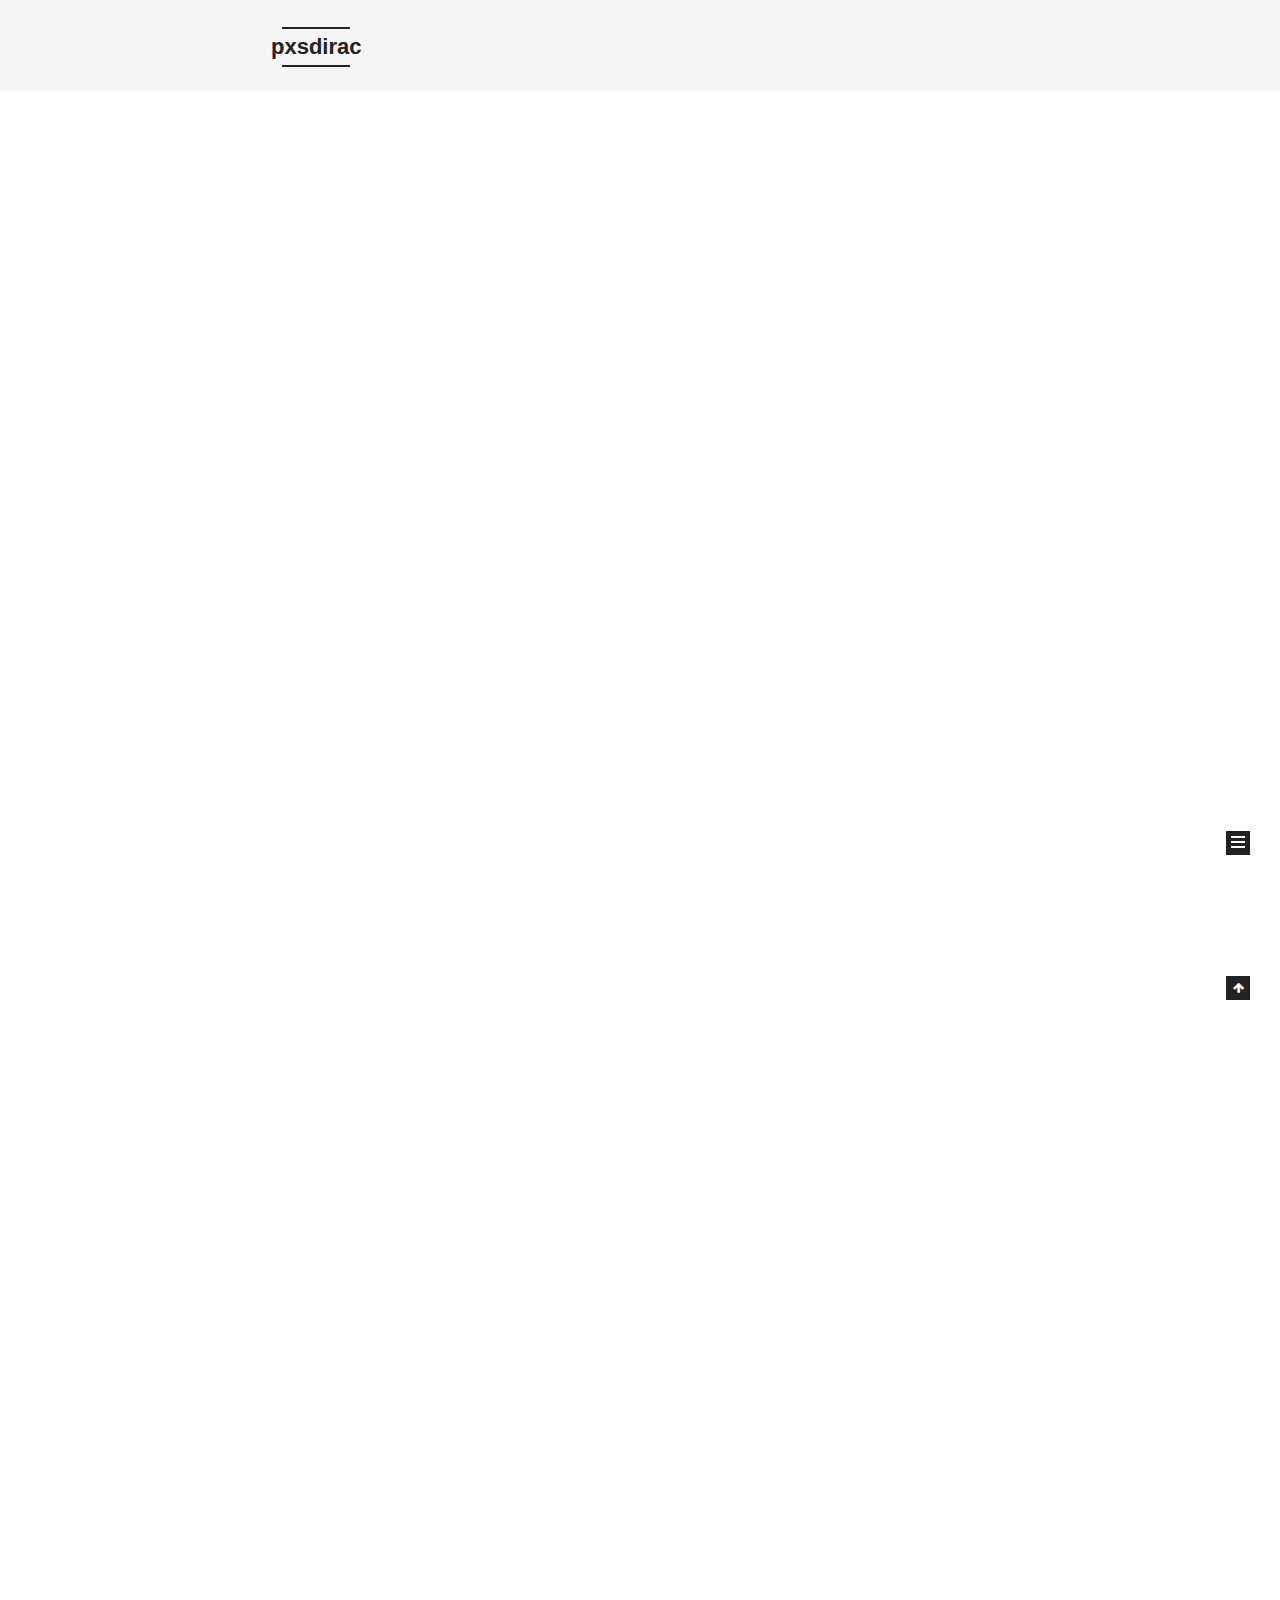
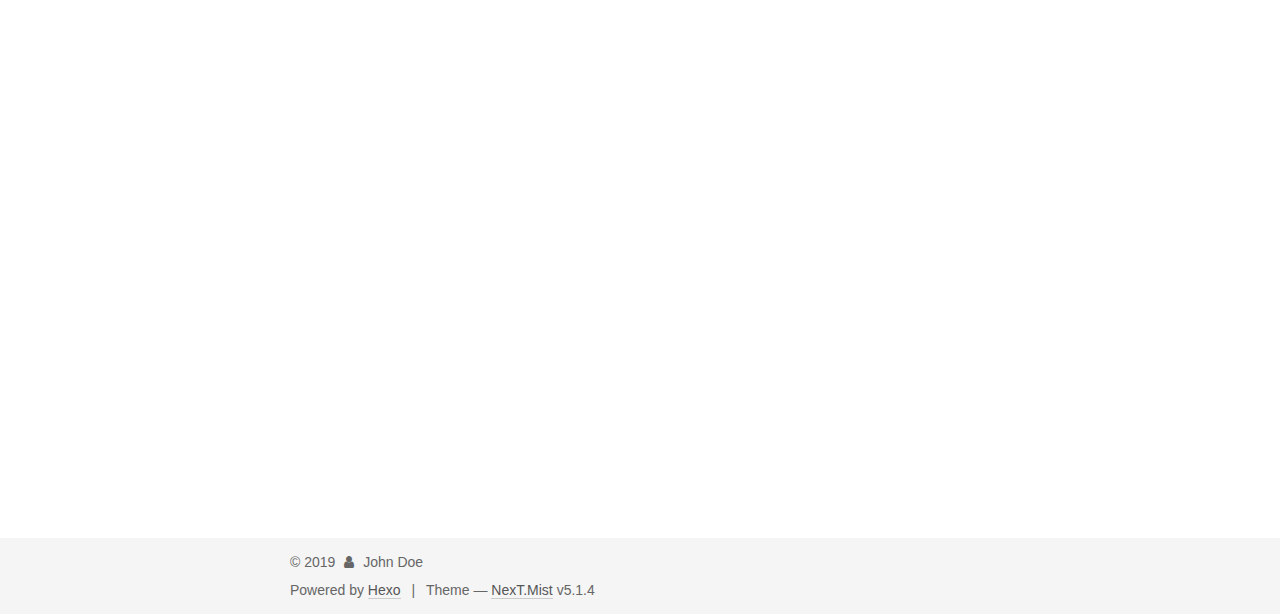
==== index.html @ f4e62327 "Site updated: 2019-07-13 23:42:34" ====
<!DOCTYPE html>



  


<html class="theme-next mist use-motion" lang>
<head><meta name="generator" content="Hexo 3.9.0">
  <meta charset="UTF-8">
<meta http-equiv="X-UA-Compatible" content="IE=edge">
<meta name="viewport" content="width=device-width, initial-scale=1, maximum-scale=1">
<meta name="theme-color" content="#222">









<meta http-equiv="Cache-Control" content="no-transform">
<meta http-equiv="Cache-Control" content="no-siteapp">
















  
  
  <link href="/lib/fancybox/source/jquery.fancybox.css?v=2.1.5" rel="stylesheet" type="text/css">







<link href="/lib/font-awesome/css/font-awesome.min.css?v=4.6.2" rel="stylesheet" type="text/css">

<link href="/css/main.css?v=5.1.4" rel="stylesheet" type="text/css">


  <link rel="apple-touch-icon" sizes="180x180" href="/images/apple-touch-icon-next.png?v=5.1.4">


  <link rel="icon" type="image/png" sizes="32x32" href="/images/favicon-32x32-next.png?v=5.1.4">


  <link rel="icon" type="image/png" sizes="16x16" href="/images/favicon-16x16-next.png?v=5.1.4">


  <link rel="mask-icon" href="/images/logo.svg?v=5.1.4" color="#222">





  <meta name="keywords" content="Hexo, NexT">










<meta property="og:type" content="website">
<meta property="og:title" content="pxsdirac">
<meta property="og:url" content="http://yoursite.com/index.html">
<meta property="og:site_name" content="pxsdirac">
<meta property="og:locale" content="default">
<meta name="twitter:card" content="summary">
<meta name="twitter:title" content="pxsdirac">



<script type="text/javascript" id="hexo.configurations">
  var NexT = window.NexT || {};
  var CONFIG = {
    root: '/',
    scheme: 'Mist',
    version: '5.1.4',
    sidebar: {"position":"left","display":"post","offset":12,"b2t":false,"scrollpercent":false,"onmobile":false},
    fancybox: true,
    tabs: true,
    motion: {"enable":true,"async":false,"transition":{"post_block":"fadeIn","post_header":"slideDownIn","post_body":"slideDownIn","coll_header":"slideLeftIn","sidebar":"slideUpIn"}},
    duoshuo: {
      userId: '0',
      author: 'Author'
    },
    algolia: {
      applicationID: '',
      apiKey: '',
      indexName: '',
      hits: {"per_page":10},
      labels: {"input_placeholder":"Search for Posts","hits_empty":"We didn't find any results for the search: ${query}","hits_stats":"${hits} results found in ${time} ms"}
    }
  };
</script>



  <link rel="canonical" href="http://yoursite.com/">





  <title>pxsdirac</title>
  








</head>

<body itemscope itemtype="http://schema.org/WebPage" lang="default">

  
  
    
  

  <div class="container sidebar-position-left 
  page-home">
    <div class="headband"></div>

    <header id="header" class="header" itemscope itemtype="http://schema.org/WPHeader">
      <div class="header-inner"><div class="site-brand-wrapper">
  <div class="site-meta ">
    

    <div class="custom-logo-site-title">
      <a href="/" class="brand" rel="start">
        <span class="logo-line-before"><i></i></span>
        <span class="site-title">pxsdirac</span>
        <span class="logo-line-after"><i></i></span>
      </a>
    </div>
      
        <p class="site-subtitle"></p>
      
  </div>

  <div class="site-nav-toggle">
    <button>
      <span class="btn-bar"></span>
      <span class="btn-bar"></span>
      <span class="btn-bar"></span>
    </button>
  </div>
</div>

<nav class="site-nav">
  

  
    <ul id="menu" class="menu">
      
        
        <li class="menu-item menu-item-home">
          <a href="/" rel="section">
            
              <i class="menu-item-icon fa fa-fw fa-home"></i> <br>
            
            Home
          </a>
        </li>
      
        
        <li class="menu-item menu-item-archives">
          <a href="/archives/" rel="section">
            
              <i class="menu-item-icon fa fa-fw fa-archive"></i> <br>
            
            Archives
          </a>
        </li>
      

      
    </ul>
  

  
</nav>



 </div>
    </header>

    <main id="main" class="main">
      <div class="main-inner">
        <div class="content-wrap">
          <div id="content" class="content">
            
  <section id="posts" class="posts-expand">
    
      

  

  
  
  

  <article class="post post-type-normal" itemscope itemtype="http://schema.org/Article">
  
  
  
  <div class="post-block">
    <link itemprop="mainEntityOfPage" href="http://yoursite.com/2019/07/13/190713-代数数据类型和类型转换/">

    <span hidden itemprop="author" itemscope itemtype="http://schema.org/Person">
      <meta itemprop="name" content="John Doe">
      <meta itemprop="description" content>
      <meta itemprop="image" content="/images/avatar.gif">
    </span>

    <span hidden itemprop="publisher" itemscope itemtype="http://schema.org/Organization">
      <meta itemprop="name" content="pxsdirac">
    </span>

    
      <header class="post-header">

        
        
          <h1 class="post-title" itemprop="name headline">
                
                <a class="post-title-link" href="/2019/07/13/190713-代数数据类型和类型转换/" itemprop="url">代数数据类型和类型转换</a></h1>
        

        <div class="post-meta">
          <span class="post-time">
            
              <span class="post-meta-item-icon">
                <i class="fa fa-calendar-o"></i>
              </span>
              
                <span class="post-meta-item-text">Posted on</span>
              
              <time title="Post created" itemprop="dateCreated datePublished" datetime="2019-07-13T22:43:02+08:00">
                2019-07-13
              </time>
            

            

            
          </span>

          

          
            
          

          
          

          

          

          

        </div>
      </header>
    

    
    
    
    <div class="post-body" itemprop="articleBody">

      
      

      
        
          
            <h2 id="代数数据类型-Algebraic-Data-Types-ADT"><a href="#代数数据类型-Algebraic-Data-Types-ADT" class="headerlink" title="代数数据类型(Algebraic Data Types - ADT)"></a>代数数据类型(Algebraic Data Types - ADT)</h2><p>ADT这个词很久之前便已知晓，脑中也有个大概的概念，但是一直不是特别清楚。晚上再次在书中看到这个词，便去仔细理解了这个概念的细节。<br>虽然名字很抽象，但是还是比较好理解的。简单来说，就是Product和Coproduct。本文中的描述仅为个人理解的通俗表述，没有数学上的严谨性，但是对于理解问题和相关的概念应该是多少有些帮助的。</p>
<p>Product其实就是笛卡尔积，用scala里的概念就是case class和tuple等scala.Product其实就是笛卡尔积，用scala里的概念就是case class和tuple等。</p>
<figure class="highlight plain"><table><tr><td class="gutter"><pre><span class="line">1</span><br><span class="line">2</span><br></pre></td><td class="code"><pre><span class="line">case class Person(name:String,id:Int,birthday:Instant)</span><br><span class="line">type Circle = (Double,Double) // 圆心和半径</span><br></pre></td></tr></table></figure>

<p>Coproduct数学上的含义还没有完全搞清楚，但是在类型系统上，指的是某个类型是集中不同类型的集合，其这些类型各不相交。比较典型且极端的例子是枚举，枚举类型是各个枚举变量的集合，且每个枚举变量都只有唯一的值，没有相交部分。另外一个在scala中的coproduct是sealed trait</p>
<figure class="highlight plain"><table><tr><td class="gutter"><pre><span class="line">1</span><br><span class="line">2</span><br><span class="line">3</span><br><span class="line">4</span><br><span class="line">5</span><br><span class="line">6</span><br><span class="line">7</span><br><span class="line">8</span><br><span class="line">9</span><br></pre></td><td class="code"><pre><span class="line">object Gender extends Enumaration&#123;</span><br><span class="line">    type Gender = Value</span><br><span class="line">    val Male = Value(&quot;male&quot;)</span><br><span class="line">    val Female = Value(&quot;Female&quot;)</span><br><span class="line">&#125;</span><br><span class="line"></span><br><span class="line">sealed trait Either[+L,+R]</span><br><span class="line">case class Left[+L,+R](value:L) extends Either[L,R]</span><br><span class="line">case class Right[+L,+R](value:R) extends Either[L,R]</span><br></pre></td></tr></table></figure>

<p>由Product和Coproduct，我们便可以知道一个类型及其子类的所有信息。因此，便可以在模式匹配中去匹配该类所有的可能。</p>
<h2 id="强制-类型转换"><a href="#强制-类型转换" class="headerlink" title="(强制)类型转换"></a>(强制)类型转换</h2><p>很多编程语言中，都有强制类型转换的概念，在获取到父类的实例的时候，我们可以通过强制类型转换，将其转换成子类行进行使用。<br>Java中在实例前的括号中加上需要转换的目的类名，scala中也有asInstanceOf用来进行类型转换。<br>类型转换具有很强的不安全性，因为我们对父类型所知道的信息不全，不足以进行这样的转换。</p>
<p>了解ADT之后，我的一个想法是，我们不应该对ADT之外的任何类使用类型转换，在scala中，对于ADT，应该使用模式匹配对其所有可能的值进行匹配(在这里，模式匹配也应该被认为是一种类型转换，只是可能没有那么强制罢了)。<br>ADT之所以例外，是因为我们知道这个类的所有可能。</p>
<p>我们可以写这样的代码:</p>
<figure class="highlight plain"><table><tr><td class="gutter"><pre><span class="line">1</span><br><span class="line">2</span><br><span class="line">3</span><br><span class="line">4</span><br><span class="line">5</span><br></pre></td><td class="code"><pre><span class="line">val a:Try[Int] = Try(1 / 0)</span><br><span class="line">a match &#123;</span><br><span class="line">    case Success(value) =&gt; println(value)</span><br><span class="line">    case Failure(exception) =&gt; exception.printStackTrace()</span><br><span class="line">&#125;</span><br></pre></td></tr></table></figure>

<p>但是我们不应该写出下面的代码:</p>
<figure class="highlight plain"><table><tr><td class="gutter"><pre><span class="line">1</span><br><span class="line">2</span><br><span class="line">3</span><br><span class="line">4</span><br><span class="line">5</span><br><span class="line">6</span><br><span class="line">7</span><br><span class="line">8</span><br><span class="line">9</span><br><span class="line">10</span><br><span class="line">11</span><br><span class="line">12</span><br><span class="line">13</span><br><span class="line">14</span><br><span class="line">15</span><br><span class="line">16</span><br></pre></td><td class="code"><pre><span class="line">abtract class Person&#123;</span><br><span class="line">    def name:String</span><br><span class="line">&#125;</span><br><span class="line"></span><br><span class="line">class Student(val name:String) extends Person</span><br><span class="line"></span><br><span class="line">val person:Person = getPerson()</span><br><span class="line">if (person.isInstanceOf[Student])&#123;</span><br><span class="line">   val student:Student = person.asInstanceOf[Student]</span><br><span class="line">   ... </span><br><span class="line">&#125;</span><br><span class="line">//模式匹配同理</span><br><span class="line">person match &#123;</span><br><span class="line">    case p:Person =&gt; ...</span><br><span class="line">    case _ =&gt; ...</span><br><span class="line">&#125;</span><br></pre></td></tr></table></figure>

<p>父类的作用是帮助我们抽象某个类型的共有行为，如果需要进入到子类内部去窥探，那么一定意味着我们在这个地方是不应该使用父类的，应该去反思上游的代码，而不是在这里使用类型转换去获得子类的实例。</p>

          
        
      
    </div>
    
    
    

    

    

    

    <footer class="post-footer">
      

      

      

      
      
        <div class="post-eof"></div>
      
    </footer>
  </div>
  
  
  
  </article>


    
  </section>

  


          </div>
          


          

        </div>
        
          
  
  <div class="sidebar-toggle">
    <div class="sidebar-toggle-line-wrap">
      <span class="sidebar-toggle-line sidebar-toggle-line-first"></span>
      <span class="sidebar-toggle-line sidebar-toggle-line-middle"></span>
      <span class="sidebar-toggle-line sidebar-toggle-line-last"></span>
    </div>
  </div>

  <aside id="sidebar" class="sidebar">
    
    <div class="sidebar-inner">

      

      

      <section class="site-overview-wrap sidebar-panel sidebar-panel-active">
        <div class="site-overview">
          <div class="site-author motion-element" itemprop="author" itemscope itemtype="http://schema.org/Person">
            
              <p class="site-author-name" itemprop="name">John Doe</p>
              <p class="site-description motion-element" itemprop="description"></p>
          </div>

          <nav class="site-state motion-element">

            
              <div class="site-state-item site-state-posts">
              
                <a href="/archives/">
              
                  <span class="site-state-item-count">1</span>
                  <span class="site-state-item-name">posts</span>
                </a>
              </div>
            

            

            
              
              
              <div class="site-state-item site-state-tags">
                
                  <span class="site-state-item-count">3</span>
                  <span class="site-state-item-name">tags</span>
                
              </div>
            

          </nav>

          

          

          
          

          
          

          

        </div>
      </section>

      

      

    </div>
  </aside>


        
      </div>
    </main>

    <footer id="footer" class="footer">
      <div class="footer-inner">
        <div class="copyright">&copy; <span itemprop="copyrightYear">2019</span>
  <span class="with-love">
    <i class="fa fa-user"></i>
  </span>
  <span class="author" itemprop="copyrightHolder">John Doe</span>

  
</div>


  <div class="powered-by">Powered by <a class="theme-link" target="_blank" href="https://hexo.io">Hexo</a></div>



  <span class="post-meta-divider">|</span>



  <div class="theme-info">Theme &mdash; <a class="theme-link" target="_blank" href="https://github.com/iissnan/hexo-theme-next">NexT.Mist</a> v5.1.4</div>




        







        
      </div>
    </footer>

    
      <div class="back-to-top">
        <i class="fa fa-arrow-up"></i>
        
      </div>
    

    

  </div>

  

<script type="text/javascript">
  if (Object.prototype.toString.call(window.Promise) !== '[object Function]') {
    window.Promise = null;
  }
</script>









  












  
  
    <script type="text/javascript" src="/lib/jquery/index.js?v=2.1.3"></script>
  

  
  
    <script type="text/javascript" src="/lib/fastclick/lib/fastclick.min.js?v=1.0.6"></script>
  

  
  
    <script type="text/javascript" src="/lib/jquery_lazyload/jquery.lazyload.js?v=1.9.7"></script>
  

  
  
    <script type="text/javascript" src="/lib/velocity/velocity.min.js?v=1.2.1"></script>
  

  
  
    <script type="text/javascript" src="/lib/velocity/velocity.ui.min.js?v=1.2.1"></script>
  

  
  
    <script type="text/javascript" src="/lib/fancybox/source/jquery.fancybox.pack.js?v=2.1.5"></script>
  


  


  <script type="text/javascript" src="/js/src/utils.js?v=5.1.4"></script>

  <script type="text/javascript" src="/js/src/motion.js?v=5.1.4"></script>



  
  

  

  


  <script type="text/javascript" src="/js/src/bootstrap.js?v=5.1.4"></script>



  


  




	





  





  












  





  

  

  

  
  

  

  

  

</body>
</html>
---- css/main.css ----
/* normalize.css v3.0.2 | MIT License | git.io/normalize */
html {
  font-family: sans-serif; /* 1 */
  -ms-text-size-adjust: 100%; /* 2 */
  -webkit-text-size-adjust: 100%; /* 2 */
}
body {
  margin: 0;
}
article,
aside,
details,
figcaption,
figure,
footer,
header,
hgroup,
main,
menu,
nav,
section,
summary {
  display: block;
}
audio,
canvas,
progress,
video {
  display: inline-block; /* 1 */
  vertical-align: baseline; /* 2 */
}
audio:not([controls]) {
  display: none;
  height: 0;
}
[hidden],
template {
  display: none;
}
a {
  background-color: transparent;
}
a:active,
a:hover {
  outline: 0;
}
abbr[title] {
  border-bottom: 1px dotted;
}
b,
strong {
  font-weight: bold;
}
dfn {
  font-style: italic;
}
h1 {
  font-size: 2em;
  margin: 0.67em 0;
}
mark {
  background: #ff0;
  color: #000;
}
small {
  font-size: 80%;
}
sub,
sup {
  font-size: 75%;
  line-height: 0;
  position: relative;
  vertical-align: baseline;
}
sup {
  top: -0.5em;
}
sub {
  bottom: -0.25em;
}
img {
  border: 0;
}
svg:not(:root) {
  overflow: hidden;
}
figure {
  margin: 1em 40px;
}
hr {
  -moz-box-sizing: content-box;
  box-sizing: content-box;
  height: 0;
}
pre {
  overflow: auto;
}
code,
kbd,
pre,
samp {
  font-family: monospace, monospace;
  font-size: 1em;
}
button,
input,
optgroup,
select,
textarea {
  color: inherit; /* 1 */
  font: inherit; /* 2 */
  margin: 0; /* 3 */
}
button {
  overflow: visible;
}
button,
select {
  text-transform: none;
}
button,
html input[type="button"],
input[type="reset"],
input[type="submit"] {
  -webkit-appearance: button; /* 2 */
  cursor: pointer; /* 3 */
}
button[disabled],
html input[disabled] {
  cursor: default;
}
button::-moz-focus-inner,
input::-moz-focus-inner {
  border: 0;
  padding: 0;
}
input {
  line-height: normal;
}
input[type="checkbox"],
input[type="radio"] {
  box-sizing: border-box; /* 1 */
  padding: 0; /* 2 */
}
input[type="number"]::-webkit-inner-spin-button,
input[type="number"]::-webkit-outer-spin-button {
  height: auto;
}
input[type="search"] {
  -webkit-appearance: textfield; /* 1 */
  -moz-box-sizing: content-box;
  -webkit-box-sizing: content-box; /* 2 */
  box-sizing: content-box;
}
input[type="search"]::-webkit-search-cancel-button,
input[type="search"]::-webkit-search-decoration {
  -webkit-appearance: none;
}
fieldset {
  border: 1px solid #c0c0c0;
  margin: 0 2px;
  padding: 0.35em 0.625em 0.75em;
}
legend {
  border: 0; /* 1 */
  padding: 0; /* 2 */
}
textarea {
  overflow: auto;
}
optgroup {
  font-weight: bold;
}
table {
  border-collapse: collapse;
  border-spacing: 0;
}
td,
th {
  padding: 0;
}
::selection {
  background: #262a30;
  color: #fff;
}
body {
  position: relative;
  font-family: 'Lato', "PingFang SC", "Microsoft YaHei", sans-serif;
  font-size: 14px;
  line-height: 2;
  color: #555;
  background: #fff;
}
@media (max-width: 767px) {
  body {
    padding-right: 0 !important;
  }
}
@media (min-width: 768px) and (max-width: 991px) {
  body {
    padding-right: 0 !important;
  }
}
@media (min-width: 1600px) {
  body {
    font-size: 16px;
  }
}
h1,
h2,
h3,
h4,
h5,
h6 {
  margin: 0;
  padding: 0;
  font-weight: bold;
  line-height: 1.5;
  font-family: 'Lato', "PingFang SC", "Microsoft YaHei", sans-serif;
}
h2,
h3,
h4,
h5,
h6 {
  margin: 20px 0 15px;
}
h1 {
  font-size: 24px;
}
@media (max-width: 767px) {
  h1 {
    font-size: 20px;
  }
}
h2 {
  font-size: 22px;
}
@media (max-width: 767px) {
  h2 {
    font-size: 18px;
  }
}
h3 {
  font-size: 20px;
}
@media (max-width: 767px) {
  h3 {
    font-size: 16px;
  }
}
h4 {
  font-size: 18px;
}
@media (max-width: 767px) {
  h4 {
    font-size: 14px;
  }
}
h5 {
  font-size: 16px;
}
@media (max-width: 767px) {
  h5 {
    font-size: 12px;
  }
}
h6 {
  font-size: 14px;
}
@media (max-width: 767px) {
  h6 {
    font-size: 10px;
  }
}
p {
  margin: 0 0 20px 0;
}
a {
  color: #555;
  text-decoration: none;
  outline: none;
  border-bottom: 1px solid #999;
  word-wrap: break-word;
}
a:hover {
  color: #222;
  border-bottom-color: #222;
}
blockquote {
  margin: 0;
  padding: 0;
}
img {
  display: block;
  margin: auto;
  max-width: 100%;
  height: auto;
}
hr {
  margin: 40px 0;
  height: 3px;
  border: none;
  background-color: #ddd;
  background-image: repeating-linear-gradient(-45deg, #fff, #fff 4px, transparent 4px, transparent 8px);
}
blockquote {
  padding: 0 15px;
  color: #666;
  border-left: 4px solid #ddd;
}
blockquote cite::before {
  content: "-";
  padding: 0 5px;
}
dt {
  font-weight: 700;
}
dd {
  margin: 0;
  padding: 0;
}
kbd {
  border: 1px solid #ccc;
  border-radius: 0.2em;
  box-shadow: 0.1em 0.1em 0.2em rgba(0,0,0,0.1);
  background-color: #f9f9f9;
  font-family: inherit;
  background-image: -webkit-linear-gradient(top, #eee, #fff, #eee);
  padding: 0.1em 0.3em;
  white-space: nowrap;
}
.text-left {
  text-align: left;
}
.text-center {
  text-align: center;
}
.text-right {
  text-align: right;
}
.text-justify {
  text-align: justify;
}
.text-nowrap {
  white-space: nowrap;
}
.text-lowercase {
  text-transform: lowercase;
}
.text-uppercase {
  text-transform: uppercase;
}
.text-capitalize {
  text-transform: capitalize;
}
.center-block {
  display: block;
  margin-left: auto;
  margin-right: auto;
}
.clearfix:before,
.clearfix:after {
  content: " ";
  display: table;
}
.clearfix:after {
  clear: both;
}
.pullquote {
  width: 45%;
}
.pullquote.left {
  float: left;
  margin-left: 5px;
  margin-right: 10px;
}
.pullquote.right {
  float: right;
  margin-left: 10px;
  margin-right: 5px;
}
.affix.affix.affix {
  position: fixed;
}
.translation {
  margin-top: -20px;
  font-size: 14px;
  color: #999;
}
.scrollbar-measure {
  width: 100px;
  height: 100px;
  overflow: scroll;
  position: absolute;
  top: -9999px;
}
.use-motion .motion-element {
  opacity: 0;
}
table {
  margin: 20px 0;
  width: 100%;
  border-collapse: collapse;
  border-spacing: 0;
  border: 1px solid #ddd;
  font-size: 14px;
  table-layout: fixed;
  word-wrap: break-all;
}
table>tbody>tr:nth-of-type(odd) {
  background-color: #f9f9f9;
}
table>tbody>tr:hover {
  background-color: #f5f5f5;
}
caption,
th,
td {
  padding: 8px;
  text-align: left;
  vertical-align: middle;
  font-weight: normal;
}
th,
td {
  border-bottom: 3px solid #ddd;
  border-right: 1px solid #eee;
}
th {
  padding-bottom: 10px;
  font-weight: 700;
}
td {
  border-bottom-width: 1px;
}
html,
body {
  height: 100%;
}
.container {
  position: relative;
  min-height: 100%;
}
.header-inner {
  margin: 0 auto;
  padding: 100px 0 70px;
  width: 700px;
}
@media (min-width: 1600px) {
  .container .header-inner {
    width: 900px;
  }
}
.main {
  padding-bottom: 150px;
}
.main-inner {
  margin: 0 auto;
  width: 700px;
}
@media (min-width: 1600px) {
  .container .main-inner {
    width: 900px;
  }
}
.footer {
  position: absolute;
  left: 0;
  bottom: 0;
  width: 100%;
  min-height: 50px;
}
.footer-inner {
  box-sizing: border-box;
  margin: 20px auto;
  width: 700px;
}
@media (min-width: 1600px) {
  .container .footer-inner {
    width: 900px;
  }
}
pre,
.highlight {
  overflow: auto;
  margin: 20px 0;
  padding: 0;
  font-size: 13px;
  color: #c5c8c6;
  background: #1d1f21;
  line-height: 1.6;
}
pre,
code {
  font-family: consolas, Menlo, "PingFang SC", "Microsoft YaHei", monospace;
}
code {
  padding: 2px 4px;
  word-wrap: break-word;
  color: #555;
  background: #eee;
  border-radius: 3px;
  font-size: 13px;
}
pre {
  padding: 10px;
}
pre code {
  padding: 0;
  color: #c5c8c6;
  background: none;
  text-shadow: none;
}
.highlight {
  border-radius: 1px;
}
.highlight pre {
  border: none;
  margin: 0;
  padding: 10px 0;
}
.highlight table {
  margin: 0;
  width: auto;
  border: none;
}
.highlight td {
  border: none;
  padding: 0;
}
.highlight figcaption {
  font-size: 1em;
  color: #c5c8c6;
  line-height: 1em;
  margin-bottom: 1em;
}
.highlight figcaption:before,
.highlight figcaption:after {
  content: " ";
  display: table;
}
.highlight figcaption:after {
  clear: both;
}
.highlight figcaption a {
  float: right;
  color: #c5c8c6;
}
.highlight figcaption a:hover {
  border-bottom-color: #c5c8c6;
}
.highlight .gutter pre {
  padding-left: 10px;
  padding-right: 10px;
  color: #888f96;
  text-align: right;
  background-color: #000;
}
.highlight .code pre {
  width: 100%;
  padding-left: 10px;
  padding-right: 10px;
  background-color: #1d1f21;
}
.highlight .line {
  height: 20px;
}
.gutter {
  -webkit-user-select: none;
  -moz-user-select: none;
  -ms-user-select: none;
  user-select: none;
}
.gist table {
  width: auto;
}
.gist table td {
  border: none;
}
pre .deletion {
  background: #008000;
}
pre .addition {
  background: #800000;
}
pre .meta {
  color: #b294bb;
}
pre .comment {
  color: #969896;
}
pre .variable,
pre .attribute,
pre .tag,
pre .regexp,
pre .ruby .constant,
pre .xml .tag .title,
pre .xml .pi,
pre .xml .doctype,
pre .html .doctype,
pre .css .id,
pre .css .class,
pre .css .pseudo {
  color: #c66;
}
pre .number,
pre .preprocessor,
pre .built_in,
pre .literal,
pre .params,
pre .constant,
pre .command {
  color: #de935f;
}
pre .ruby .class .title,
pre .css .rules .attribute,
pre .string,
pre .value,
pre .inheritance,
pre .header,
pre .ruby .symbol,
pre .xml .cdata,
pre .special,
pre .number,
pre .formula {
  color: #b5bd68;
}
pre .title,
pre .css .hexcolor {
  color: #8abeb7;
}
pre .function,
pre .python .decorator,
pre .python .title,
pre .ruby .function .title,
pre .ruby .title .keyword,
pre .perl .sub,
pre .javascript .title,
pre .coffeescript .title {
  color: #81a2be;
}
pre .keyword,
pre .javascript .function {
  color: #b294bb;
}
.full-image.full-image.full-image.full-image {
  border: none;
  max-width: 100%;
  width: auto;
  margin: 20px auto 25px;
}
@media (min-width: 992px) {
  .full-image.full-image.full-image.full-image {
    max-width: none;
    width: 110%;
    margin: 25px -5%;
  }
}
.blockquote-center,
.page-home .post-type-quote blockquote,
.page-post-detail .post-type-quote blockquote {
  position: relative;
  margin: 40px 0;
  padding: 0;
  border-left: none;
  text-align: center;
}
.blockquote-center::before,
.page-home .post-type-quote blockquote::before,
.page-post-detail .post-type-quote blockquote::before,
.blockquote-center::after,
.page-home .post-type-quote blockquote::after,
.page-post-detail .post-type-quote blockquote::after {
  position: absolute;
  content: ' ';
  display: block;
  width: 100%;
  height: 24px;
  opacity: 0.2;
  background-repeat: no-repeat;
  background-position: 0 -6px;
  background-size: 22px 22px;
}
.blockquote-center::before,
.page-home .post-type-quote blockquote::before,
.page-post-detail .post-type-quote blockquote::before {
  top: -20px;
  background-image: url("../images/quote-l.svg");
  border-top: 1px solid #ccc;
}
.blockquote-center::after,
.page-home .post-type-quote blockquote::after,
.page-post-detail .post-type-quote blockquote::after {
  bottom: -20px;
  background-image: url("../images/quote-r.svg");
  border-bottom: 1px solid #ccc;
  background-position: 100% 8px;
}
.blockquote-center p,
.page-home .post-type-quote blockquote p,
.page-post-detail .post-type-quote blockquote p,
.blockquote-center div,
.page-home .post-type-quote blockquote div,
.page-post-detail .post-type-quote blockquote div {
  text-align: center;
}
.post .post-body .group-picture img {
  box-sizing: border-box;
  padding: 0 3px;
  border: none;
}
.post .group-picture-row {
  overflow: hidden;
  margin-top: 6px;
}
.post .group-picture-row:first-child {
  margin-top: 0;
}
.post .group-picture-column {
  float: left;
}
.page-post-detail .post-body .group-picture-column {
  float: none;
  margin-top: 10px;
  width: auto !important;
}
.page-post-detail .post-body .group-picture-column img {
  margin: 0 auto;
}
.page-archive .group-picture-container {
  overflow: hidden;
}
.page-archive .group-picture-row {
  float: left;
}
.page-archive .group-picture-row:first-child {
  margin-top: 6px;
}
.page-archive .group-picture-column {
  max-width: 150px;
  max-height: 150px;
}
.post-body .note {
  position: relative;
  padding: 15px;
  margin-bottom: 20px;
  border: 1px solid #eee;
  border-left-width: 5px;
  border-radius: 3px;
}
.post-body .note h2,
.post-body .note h3,
.post-body .note h4,
.post-body .note h5,
.post-body .note h6 {
  margin-top: 0;
  margin-bottom: 0;
  border-bottom: initial;
  padding-top: 0 !important;
}
.post-body .note p:first-child,
.post-body .note ul:first-child,
.post-body .note ol:first-child,
.post-body .note table:first-child,
.post-body .note pre:first-child,
.post-body .note blockquote:first-child {
  margin-top: 0;
}
.post-body .note p:last-child,
.post-body .note ul:last-child,
.post-body .note ol:last-child,
.post-body .note table:last-child,
.post-body .note pre:last-child,
.post-body .note blockquote:last-child {
  margin-bottom: 0;
}
.post-body .note.default {
  border-left-color: #777;
}
.post-body .note.default h2,
.post-body .note.default h3,
.post-body .note.default h4,
.post-body .note.default h5,
.post-body .note.default h6 {
  color: #777;
}
.post-body .note.primary {
  border-left-color: #6f42c1;
}
.post-body .note.primary h2,
.post-body .note.primary h3,
.post-body .note.primary h4,
.post-body .note.primary h5,
.post-body .note.primary h6 {
  color: #6f42c1;
}
.post-body .note.info {
  border-left-color: #428bca;
}
.post-body .note.info h2,
.post-body .note.info h3,
.post-body .note.info h4,
.post-body .note.info h5,
.post-body .note.info h6 {
  color: #428bca;
}
.post-body .note.success {
  border-left-color: #5cb85c;
}
.post-body .note.success h2,
.post-body .note.success h3,
.post-body .note.success h4,
.post-body .note.success h5,
.post-body .note.success h6 {
  color: #5cb85c;
}
.post-body .note.warning {
  border-left-color: #f0ad4e;
}
.post-body .note.warning h2,
.post-body .note.warning h3,
.post-body .note.warning h4,
.post-body .note.warning h5,
.post-body .note.warning h6 {
  color: #f0ad4e;
}
.post-body .note.danger {
  border-left-color: #d9534f;
}
.post-body .note.danger h2,
.post-body .note.danger h3,
.post-body .note.danger h4,
.post-body .note.danger h5,
.post-body .note.danger h6 {
  color: #d9534f;
}
.post-body .label {
  display: inline;
  padding: 0 2px;
  white-space: nowrap;
}
.post-body .label.default {
  background-color: #f0f0f0;
}
.post-body .label.primary {
  background-color: #efe6f7;
}
.post-body .label.info {
  background-color: #e5f2f8;
}
.post-body .label.success {
  background-color: #e7f4e9;
}
.post-body .label.warning {
  background-color: #fcf6e1;
}
.post-body .label.danger {
  background-color: #fae8eb;
}
.post-body .tabs {
  position: relative;
  display: block;
  margin-bottom: 20px;
  padding-top: 10px;
}
.post-body .tabs ul.nav-tabs {
  margin: 0;
  padding: 0;
  display: flex;
  margin-bottom: -1px;
}
@media (max-width: 413px) {
  .post-body .tabs ul.nav-tabs {
    display: block;
    margin-bottom: 5px;
  }
}
.post-body .tabs ul.nav-tabs li.tab {
  list-style-type: none !important;
  margin: 0 0.25em 0 0;
  border-top: 3px solid transparent;
  border-left: 1px solid transparent;
  border-right: 1px solid transparent;
}
@media (max-width: 413px) {
  .post-body .tabs ul.nav-tabs li.tab {
    margin: initial;
    border-top: 1px solid transparent;
    border-left: 3px solid transparent;
    border-right: 1px solid transparent;
    border-bottom: 1px solid transparent;
  }
}
.post-body .tabs ul.nav-tabs li.tab a {
  outline: 0;
  border-bottom: initial;
  display: block;
  line-height: 1.8em;
  padding: 0.25em 0.75em;
  transition-duration: 0.2s;
  transition-timing-function: ease-out;
  transition-delay: 0s;
}
.post-body .tabs ul.nav-tabs li.tab a i {
  width: 1.285714285714286em;
}
.post-body .tabs ul.nav-tabs li.tab.active {
  border-top: 3px solid #fc6423;
  border-left: 1px solid #ddd;
  border-right: 1px solid #ddd;
  background-color: #fff;
}
@media (max-width: 413px) {
  .post-body .tabs ul.nav-tabs li.tab.active {
    border-top: 1px solid #ddd;
    border-left: 3px solid #fc6423;
    border-right: 1px solid #ddd;
    border-bottom: 1px solid #ddd;
  }
}
.post-body .tabs ul.nav-tabs li.tab.active a {
  cursor: default;
  color: #555;
}
.post-body .tabs .tab-content {
  background-color: #fff;
}
.post-body .tabs .tab-content .tab-pane {
  border: 1px solid #ddd;
  padding: 20px 20px 0 20px;
}
.post-body .tabs .tab-content .tab-pane:not(.active) {
  display: none !important;
}
.post-body .tabs .tab-content .tab-pane.active {
  display: block !important;
}
.btn {
  display: inline-block;
  padding: 0 20px;
  font-size: 14px;
  color: #555;
  background: transparent;
  border: 2px solid #222;
  text-decoration: none;
  border-radius: 0;
  transition-property: background-color;
  transition-duration: 0.2s;
  transition-timing-function: ease-in-out;
  transition-delay: 0s;
  line-height: 2;
}
.btn:hover {
  border-color: #222;
  color: #222;
  background: #fff;
}
.btn +.btn {
  margin: 0 0 8px 8px;
}
.btn .fa-fw {
  width: 1.285714285714286em;
  text-align: left;
}
.btn-bar {
  display: block;
  width: 22px;
  height: 2px;
  background: #555;
  border-radius: 1px;
}
.btn-bar+.btn-bar {
  margin-top: 4px;
}
.pagination {
  margin: 120px 0 40px;
  text-align: center;
  border-top: 1px solid #eee;
}
.page-number-basic,
.pagination .prev,
.pagination .next,
.pagination .page-number,
.pagination .space {
  display: inline-block;
  position: relative;
  top: -1px;
  margin: 0 10px;
  padding: 0 11px;
}
@media (max-width: 767px) {
  .page-number-basic,
  .pagination .prev,
  .pagination .next,
  .pagination .page-number,
  .pagination .space {
    margin: 0 5px;
  }
}
.pagination .prev,
.pagination .next,
.pagination .page-number {
  border-bottom: 0;
  border-top: 1px solid #eee;
  transition-property: border-color;
  transition-duration: 0.2s;
  transition-timing-function: ease-in-out;
  transition-delay: 0s;
}
.pagination .prev:hover,
.pagination .next:hover,
.pagination .page-number:hover {
  border-top-color: #222;
}
.pagination .space {
  padding: 0;
  margin: 0;
}
.pagination .prev {
  margin-left: 0;
}
.pagination .next {
  margin-right: 0;
}
.pagination .page-number.current {
  color: #fff;
  background: #ccc;
  border-top-color: #ccc;
}
@media (max-width: 767px) {
  .pagination {
    border-top: none;
  }
  .pagination .prev,
  .pagination .next,
  .pagination .page-number {
    margin-bottom: 10px;
    border-top: 0;
    border-bottom: 1px solid #eee;
    padding: 0 10px;
  }
  .pagination .prev:hover,
  .pagination .next:hover,
  .pagination .page-number:hover {
    border-bottom-color: #222;
  }
}
.comments {
  margin: 60px 20px 0;
}
.tag-cloud {
  text-align: center;
}
.tag-cloud a {
  display: inline-block;
  margin: 10px;
}
.back-to-top {
  box-sizing: border-box;
  position: fixed;
  bottom: -100px;
  right: 30px;
  z-index: 1050;
  padding: 0 6px;
  width: 24px;
  background: #222;
  font-size: 12px;
  opacity: 1;
  color: #fff;
  cursor: pointer;
  text-align: center;
  -webkit-transform: translateZ(0);
  transition-property: bottom;
  transition-duration: 0.2s;
  transition-timing-function: ease-in-out;
  transition-delay: 0s;
}
@media (min-width: 768px) and (max-width: 991px) {
  .back-to-top {
    display: none !important;
  }
}
@media (max-width: 767px) {
  .back-to-top {
    display: none !important;
  }
}
.back-to-top.back-to-top-on {
  bottom: 19px;
}
.header {
  background: transparent;
}
.header-inner {
  position: relative;
}
.headband {
  height: 3px;
  background: #222;
}
.site-meta {
  margin: 0;
  text-align: left;
}
@media (max-width: 767px) {
  .site-meta {
    text-align: center;
  }
}
.brand {
  position: relative;
  display: inline-block;
  padding: 0 40px;
  color: #222;
  background: #222;
  border-bottom: none;
}
.brand:hover {
  color: #222;
}
.logo {
  display: inline-block;
  margin-right: 5px;
  line-height: 36px;
  vertical-align: top;
}
.site-title {
  display: inline-block;
  vertical-align: top;
  line-height: 36px;
  font-size: 20px;
  font-weight: normal;
  font-family: 'Lato', "PingFang SC", "Microsoft YaHei", sans-serif;
}
.site-subtitle {
  margin-top: 10px;
  font-size: 13px;
  color: #999;
}
.use-motion .brand {
  opacity: 0;
}
.use-motion .logo,
.use-motion .site-title,
.use-motion .site-subtitle {
  opacity: 0;
  position: relative;
  top: -10px;
}
.site-nav-toggle {
  display: none;
  position: absolute;
  top: 10px;
  left: 10px;
}
@media (max-width: 767px) {
  .site-nav-toggle {
    display: block;
  }
}
.site-nav-toggle button {
  margin-top: 2px;
  padding: 9px 10px;
  background: transparent;
  border: none;
}
@media (max-width: 767px) {
  .site-nav {
    display: none;
    margin: 0 -10px;
    padding: 0 10px;
    clear: both;
    border-top: 1px solid #ddd;
  }
}
@media (min-width: 768px) and (max-width: 991px) {
  .site-nav {
    display: block !important;
  }
}
@media (min-width: 992px) {
  .site-nav {
    display: block !important;
  }
}
.menu {
  margin-top: 20px;
  padding-left: 0;
  text-align: center;
}
.menu .menu-item {
  display: inline-block;
  margin: 0 10px;
  list-style: none;
}
@media screen and (max-width: 767px) {
  .menu .menu-item {
    margin-top: 10px;
  }
}
.menu .menu-item a {
  display: block;
  font-size: 13px;
  line-height: inherit;
  border-bottom: 1px solid transparent;
  transition-property: border-color;
  transition-duration: 0.2s;
  transition-timing-function: ease-in-out;
  transition-delay: 0s;
}
.menu .menu-item a:hover {
  border-bottom-color: #222;
}
.menu .menu-item .fa {
  margin-right: 5px;
}
.use-motion .menu-item {
  opacity: 0;
}
.post-body {
  font-family: 'Lato', "PingFang SC", "Microsoft YaHei", sans-serif;
}
@media (max-width: 767px) {
  .post-body {
    word-break: break-word;
  }
}
.post-body .fancybox img {
  display: block !important;
  margin: 0 auto;
  cursor: pointer;
  cursor: zoom-in;
  cursor: -webkit-zoom-in;
}
.post-body .image-caption,
.post-body .figure .caption {
  margin: -20px auto 15px;
  text-align: center;
  font-size: 14px;
  color: #999;
  font-weight: bold;
  line-height: 1;
}
.post-sticky-flag {
  display: inline-block;
  font-size: 16px;
  -ms-transform: rotate(30deg);
  -webkit-transform: rotate(30deg);
  -moz-transform: rotate(30deg);
  -ms-transform: rotate(30deg);
  -o-transform: rotate(30deg);
  transform: rotate(30deg);
}
.use-motion .post-block,
.use-motion .pagination,
.use-motion .comments {
  opacity: 0;
}
.use-motion .post-header {
  opacity: 0;
}
.use-motion .post-body {
  opacity: 0;
}
.use-motion .collection-title {
  opacity: 0;
}
.posts-expand {
  padding-top: 40px;
}
@media (max-width: 767px) {
  .posts-expand {
    margin: 0 20px;
  }
  .post-body pre .gutter pre {
    padding-right: 10px;
  }
  .post-body .highlight {
    margin-left: 0px;
    margin-right: 0px;
    padding: 0;
  }
  .post-body .highlight .gutter pre {
    padding-right: 10px;
  }
}
@media (min-width: 992px) {
  .posts-expand .post-body {
    text-align: justify;
  }
}
.posts-expand .post-body h2,
.posts-expand .post-body h3,
.posts-expand .post-body h4,
.posts-expand .post-body h5,
.posts-expand .post-body h6 {
  padding-top: 10px;
}
.posts-expand .post-body h2 .header-anchor,
.posts-expand .post-body h3 .header-anchor,
.posts-expand .post-body h4 .header-anchor,
.posts-expand .post-body h5 .header-anchor,
.posts-expand .post-body h6 .header-anchor {
  float: right;
  margin-left: 10px;
  color: #ccc;
  border-bottom-style: none;
  visibility: hidden;
}
.posts-expand .post-body h2 .header-anchor:hover,
.posts-expand .post-body h3 .header-anchor:hover,
.posts-expand .post-body h4 .header-anchor:hover,
.posts-expand .post-body h5 .header-anchor:hover,
.posts-expand .post-body h6 .header-anchor:hover {
  color: inherit;
}
.posts-expand .post-body h2:hover .header-anchor,
.posts-expand .post-body h3:hover .header-anchor,
.posts-expand .post-body h4:hover .header-anchor,
.posts-expand .post-body h5:hover .header-anchor,
.posts-expand .post-body h6:hover .header-anchor {
  visibility: visible;
}
.posts-expand .post-body ul li {
  list-style: circle;
}
.posts-expand .post-body img {
  box-sizing: border-box;
  margin: auto;
  padding: 3px;
  border: 1px solid #ddd;
}
.posts-expand .post-body .fancybox img {
  margin: 0 auto 25px;
}
@media (max-width: 767px) {
  .posts-collapse {
    margin: 0 20px;
  }
  .posts-collapse .post-title,
  .posts-collapse .post-meta {
    display: block;
    width: auto;
    text-align: left;
  }
}
.posts-collapse {
  position: relative;
  z-index: 1010;
  margin-left: 0;
}
.posts-collapse::after {
  content: " ";
  position: absolute;
  top: 20px;
  left: 0;
  margin-left: -2px;
  width: 4px;
  height: 100%;
  background: #f5f5f5;
  z-index: -1;
}
@media (max-width: 767px) {
  .posts-collapse {
    margin: 0 20px;
  }
}
.posts-collapse .collection-title {
  position: relative;
  margin: 60px 0;
}
.posts-collapse .collection-title h1,
.posts-collapse .collection-title h2 {
  margin-left: 20px;
}
.posts-collapse .collection-title small {
  color: #bbb;
  margin-left: 5px;
}
.posts-collapse .collection-title::before {
  content: " ";
  position: absolute;
  left: 0;
  top: 50%;
  margin-left: -4px;
  margin-top: -4px;
  width: 8px;
  height: 8px;
  background: #bbb;
  border-radius: 50%;
}
.posts-collapse .post {
  margin: 30px 0;
}
.posts-collapse .post-header {
  position: relative;
  transition-duration: 0.2s;
  transition-timing-function: ease-in-out;
  transition-delay: 0s;
  transition-property: border;
  border-bottom: 1px dashed #ccc;
}
.posts-collapse .post-header::before {
  content: " ";
  position: absolute;
  left: 0;
  top: 12px;
  width: 6px;
  height: 6px;
  margin-left: -4px;
  background: #bbb;
  border-radius: 50%;
  border: 1px solid #fff;
  transition-duration: 0.2s;
  transition-timing-function: ease-in-out;
  transition-delay: 0s;
  transition-property: background;
}
.posts-collapse .post-header:hover {
  border-bottom-color: #666;
}
.posts-collapse .post-header:hover::before {
  background: #222;
}
.posts-collapse .post-meta {
  position: absolute;
  font-size: 12px;
  left: 20px;
  top: 5px;
}
.posts-collapse .post-comments-count {
  display: none;
}
.posts-collapse .post-title {
  margin-left: 60px;
  font-size: 16px;
  font-weight: normal;
  line-height: inherit;
}
.posts-collapse .post-title::after {
  margin-left: 3px;
  opacity: 0.6;
}
.posts-collapse .post-title a {
  color: #666;
  border-bottom: none;
}
.page-home .post-type-quote .post-header,
.page-post-detail .post-type-quote .post-header,
.page-home .post-type-quote .post-tags,
.page-post-detail .post-type-quote .post-tags {
  display: none;
}
.posts-expand .post-title {
  text-align: center;
  word-break: break-word;
  font-weight: 400;
}
.posts-expand .post-title-link {
  display: inline-block;
  position: relative;
  color: #555;
  border-bottom: none;
  line-height: 1.2;
  vertical-align: top;
}
.posts-expand .post-title-link::before {
  content: "";
  position: absolute;
  width: 100%;
  height: 2px;
  bottom: 0;
  left: 0;
  background-color: #000;
  visibility: hidden;
  -webkit-transform: scaleX(0);
  -moz-transform: scaleX(0);
  -ms-transform: scaleX(0);
  -o-transform: scaleX(0);
  transform: scaleX(0);
  transition-duration: 0.2s;
  transition-timing-function: ease-in-out;
  transition-delay: 0s;
}
.posts-expand .post-title-link:hover::before {
  visibility: visible;
  -webkit-transform: scaleX(1);
  -moz-transform: scaleX(1);
  -ms-transform: scaleX(1);
  -o-transform: scaleX(1);
  transform: scaleX(1);
}
.posts-expand .post-title-link .fa {
  font-size: 16px;
}
.posts-expand .post-meta {
  margin: 3px 0 60px 0;
  color: #999;
  font-family: 'Lato', "PingFang SC", "Microsoft YaHei", sans-serif;
  font-size: 12px;
  text-align: center;
}
.posts-expand .post-meta .post-category-list {
  display: inline-block;
  margin: 0;
  padding: 3px;
}
.posts-expand .post-meta .post-category-list-link {
  color: #999;
}
.posts-expand .post-meta .post-description {
  font-size: 14px;
  margin-top: 2px;
}
.post-meta-divider {
  margin: 0 0.5em;
}
.post-meta-item-icon {
  margin-right: 3px;
}
@media (min-width: 768px) and (max-width: 991px) {
  .post-meta-item-icon {
    display: inline-block;
  }
}
@media (max-width: 767px) {
  .post-meta-item-icon {
    display: inline-block;
  }
}
@media (min-width: 768px) and (max-width: 991px) {
  .post-meta-item-text {
    display: none;
  }
}
@media (max-width: 767px) {
  .post-meta-item-text {
    display: none;
  }
}
@media (max-width: 767px) {
  .posts-expand .post-comments-count {
    display: none;
  }
}
.post-button {
  margin-top: 40px;
}
.posts-expand .post-tags {
  margin-top: 40px;
  text-align: center;
}
.posts-expand .post-tags a {
  display: inline-block;
  margin-right: 10px;
  font-size: 13px;
}
.post-nav {
  display: table;
  margin-top: 15px;
  width: 100%;
  border-top: 1px solid #eee;
}
.post-nav-divider {
  display: table-cell;
  width: 10%;
}
.post-nav-item {
  display: table-cell;
  padding: 10px 0 0 0;
  width: 45%;
  vertical-align: top;
}
.post-nav-item a {
  position: relative;
  display: block;
  line-height: 25px;
  font-size: 14px;
  color: #555;
  border-bottom: none;
}
.post-nav-item a:hover {
  color: #222;
  border-bottom: none;
}
.post-nav-item a:active {
  top: 2px;
}
.post-nav-item .fa {
  position: absolute;
  top: 8px;
  left: 0;
  font-size: 12px;
}
.post-nav-next a {
  padding-left: 15px;
}
.post-nav-prev {
  text-align: right;
}
.post-nav-prev a {
  padding-right: 15px;
}
.post-nav-prev .fa {
  right: 0;
  left: auto;
}
.posts-expand .post-eof {
  display: block;
  margin: 80px auto 60px;
  width: 8%;
  height: 1px;
  background: #ccc;
  text-align: center;
}
.post:last-child .post-eof.post-eof.post-eof {
  display: none;
}
.post-gallery {
  display: table;
  table-layout: fixed;
  width: 100%;
  border-collapse: separate;
}
.post-gallery-row {
  display: table-row;
}
.post-gallery .post-gallery-img {
  display: table-cell;
  text-align: center;
  vertical-align: middle;
  border: none;
}
.post-gallery .post-gallery-img img {
  max-width: 100%;
  max-height: 100%;
  border: none;
}
.fancybox-close,
.fancybox-close:hover {
  border: none;
}
.rtl.post-body p,
.rtl.post-body a,
.rtl.post-body h1,
.rtl.post-body h2,
.rtl.post-body h3,
.rtl.post-body h4,
.rtl.post-body h5,
.rtl.post-body h6,
.rtl.post-body li,
.rtl.post-body ul,
.rtl.post-body ol {
  direction: rtl;
  font-family: UKIJ Ekran;
}
.rtl.post-title {
  font-family: UKIJ Ekran;
}
.sidebar {
  position: fixed;
  right: 0;
  top: 0;
  bottom: 0;
  width: 0;
  z-index: 1040;
  box-shadow: inset 0 2px 6px #000;
  background: #222;
  -webkit-transform: translateZ(0);
}
.sidebar a {
  color: #999;
  border-bottom-color: #555;
}
.sidebar a:hover {
  color: #eee;
}
@media (min-width: 768px) and (max-width: 991px) {
  .sidebar {
    display: none !important;
  }
}
@media (max-width: 767px) {
  .sidebar {
    display: none !important;
  }
}
.sidebar-inner {
  position: relative;
  padding: 20px 10px;
  color: #999;
  text-align: center;
}
.site-overview-wrap {
  overflow: hidden;
}
.site-overview {
  overflow-y: auto;
  overflow-x: hidden;
}
.sidebar-toggle {
  position: fixed;
  right: 30px;
  bottom: 45px;
  width: 14px;
  height: 14px;
  padding: 5px;
  background: #222;
  line-height: 0;
  z-index: 1050;
  cursor: pointer;
  -webkit-transform: translateZ(0);
}
@media (min-width: 768px) and (max-width: 991px) {
  .sidebar-toggle {
    display: none !important;
  }
}
@media (max-width: 767px) {
  .sidebar-toggle {
    display: none !important;
  }
}
.sidebar-toggle-line {
  position: relative;
  display: inline-block;
  vertical-align: top;
  height: 2px;
  width: 100%;
  background: #fff;
  margin-top: 3px;
}
.sidebar-toggle-line:first-child {
  margin-top: 0;
}
.site-author-image {
  display: block;
  margin: 0 auto;
  padding: 2px;
  max-width: 96px;
  height: auto;
  border: 2px solid #333;
}
.site-author-name {
  margin: 5px 0 0;
  text-align: center;
  color: #f5f5f5;
  font-weight: normal;
}
.site-description {
  margin-top: 5px;
  text-align: center;
  font-size: 14px;
  color: #999;
}
.site-state {
  overflow: hidden;
  line-height: 1.4;
  white-space: nowrap;
  text-align: center;
}
.site-state-item {
  display: inline-block;
  padding: 0 15px;
  border-left: 1px solid #333;
}
.site-state-item:first-child {
  border-left: none;
}
.site-state-item a {
  border-bottom: none;
}
.site-state-item-count {
  display: block;
  text-align: center;
  color: inherit;
  font-weight: 600;
  font-size: 18px;
}
.site-state-item-name {
  font-size: 13px;
  color: inherit;
}
.feed-link {
  margin-top: 20px;
}
.feed-link a {
  display: inline-block;
  padding: 0 15px;
  color: #fc6423;
  border: 1px solid #fc6423;
  border-radius: 4px;
}
.feed-link a i {
  color: #fc6423;
  font-size: 14px;
}
.feed-link a:hover {
  color: #fff;
  background: #fc6423;
}
.feed-link a:hover i {
  color: #fff;
}
.links-of-author {
  margin-top: 20px;
}
.links-of-author a {
  display: inline-block;
  vertical-align: middle;
  margin-right: 10px;
  margin-bottom: 10px;
  border-bottom-color: #555;
  font-size: 13px;
}
.links-of-author a:before {
  display: inline-block;
  vertical-align: middle;
  margin-right: 3px;
  content: " ";
  width: 4px;
  height: 4px;
  border-radius: 50%;
  background: #1af6c8;
}
.links-of-blogroll {
  font-size: 13px;
}
.links-of-blogroll-title {
  margin-top: 20px;
  font-size: 14px;
  font-weight: 600;
}
.links-of-blogroll-list {
  margin: 0;
  padding: 0;
  list-style: none;
}
.links-of-blogroll-item {
  padding: 2px 10px;
}
.links-of-blogroll-item a {
  max-width: 280px;
  box-sizing: border-box;
  display: inline-block;
  overflow: hidden;
  white-space: nowrap;
  text-overflow: ellipsis;
}
.sidebar-nav {
  margin: 0 0 20px;
  padding-left: 0;
}
.sidebar-nav li {
  display: inline-block;
  cursor: pointer;
  border-bottom: 1px solid transparent;
  font-size: 14px;
  color: #555;
}
.sidebar-nav li:hover {
  color: #f5f5f5;
}
.page-post-detail .sidebar-nav-toc {
  padding: 0 5px;
}
.page-post-detail .sidebar-nav-overview {
  margin-left: 10px;
}
.sidebar-nav .sidebar-nav-active {
  color: #87daff;
  border-bottom-color: #87daff;
}
.sidebar-nav .sidebar-nav-active:hover {
  color: #87daff;
}
.sidebar-panel {
  display: none;
}
.sidebar-panel-active {
  display: block;
}
.post-toc-empty {
  font-size: 14px;
  color: #666;
}
.post-toc-wrap {
  overflow: hidden;
}
.post-toc {
  overflow: auto;
}
.post-toc ol {
  margin: 0;
  padding: 0 2px 5px 10px;
  text-align: left;
  list-style: none;
  font-size: 14px;
}
.post-toc ol > ol {
  padding-left: 0;
}
.post-toc ol a {
  transition-duration: 0.2s;
  transition-timing-function: ease-in-out;
  transition-delay: 0s;
  transition-property: all;
  color: #999;
  border-bottom-color: #555;
}
.post-toc ol a:hover {
  color: #ccc;
  border-bottom-color: #ccc;
}
.post-toc .nav-item {
  overflow: hidden;
  text-overflow: ellipsis;
  text-align: justify;
  white-space: nowrap;
  line-height: 1.8;
}
.post-toc .nav .nav-child {
  display: none;
}
.post-toc .nav .active > .nav-child {
  display: block;
}
.post-toc .nav .active-current > .nav-child {
  display: block;
}
.post-toc .nav .active-current > .nav-child > .nav-item {
  display: block;
}
.post-toc .nav .active > a {
  color: #87daff;
  border-bottom-color: #87daff;
}
.post-toc .nav .active-current > a {
  color: #87daff;
}
.post-toc .nav .active-current > a:hover {
  color: #87daff;
}
.footer {
  font-size: 14px;
  color: #999;
}
.footer img {
  border: none;
}
.footer-inner {
  text-align: center;
}
.with-love {
  display: inline-block;
  margin: 0 5px;
}
.powered-by,
.theme-info {
  display: inline-block;
}
.cc-license {
  margin-top: 10px;
  text-align: center;
}
.cc-license .cc-opacity {
  opacity: 0.7;
  border-bottom: none;
}
.cc-license .cc-opacity:hover {
  opacity: 0.9;
}
.cc-license img {
  display: inline-block;
}
.theme-next #ds-thread #ds-reset {
  color: #555;
}
.theme-next #ds-thread #ds-reset .ds-replybox {
  margin-bottom: 30px;
}
.theme-next #ds-thread #ds-reset .ds-replybox .ds-avatar,
.theme-next #ds-reset .ds-avatar img {
  box-shadow: none;
}
.theme-next #ds-thread #ds-reset .ds-textarea-wrapper {
  border-color: #c7d4e1;
  background: none;
  border-top-right-radius: 3px;
  border-top-left-radius: 3px;
}
.theme-next #ds-thread #ds-reset .ds-textarea-wrapper textarea {
  height: 60px;
}
.theme-next #ds-reset .ds-rounded-top {
  border-radius: 0;
}
.theme-next #ds-thread #ds-reset .ds-post-toolbar {
  box-sizing: border-box;
  border: 1px solid #c7d4e1;
  background: #f6f8fa;
}
.theme-next #ds-thread #ds-reset .ds-post-options {
  height: 40px;
  border: none;
  background: none;
}
.theme-next #ds-thread #ds-reset .ds-toolbar-buttons {
  top: 11px;
}
.theme-next #ds-thread #ds-reset .ds-sync {
  top: 5px;
}
.theme-next #ds-thread #ds-reset .ds-post-button {
  top: 4px;
  right: 5px;
  width: 90px;
  height: 30px;
  border: 1px solid #c5ced7;
  border-radius: 3px;
  background-image: linear-gradient(#fbfbfc, #f5f7f9);
  color: #60676d;
}
.theme-next #ds-thread #ds-reset .ds-post-button:hover {
  background-position: 0 -30px;
  color: #60676d;
}
.theme-next #ds-thread #ds-reset .ds-comments-info {
  padding: 10px 0;
}
.theme-next #ds-thread #ds-reset .ds-sort {
  display: none;
}
.theme-next #ds-thread #ds-reset li.ds-tab a.ds-current {
  border: none;
  background: #f6f8fa;
  color: #60676d;
}
.theme-next #ds-thread #ds-reset li.ds-tab a.ds-current:hover {
  background-color: #e9f0f7;
  color: #60676d;
}
.theme-next #ds-thread #ds-reset li.ds-tab a {
  border-radius: 2px;
  padding: 5px;
}
.theme-next #ds-thread #ds-reset .ds-login-buttons p {
  color: #999;
  line-height: 36px;
}
.theme-next #ds-thread #ds-reset .ds-login-buttons .ds-service-list li {
  height: 28px;
}
.theme-next #ds-thread #ds-reset .ds-service-list a {
  background: none;
  padding: 5px;
  border: 1px solid;
  border-radius: 3px;
  text-align: center;
}
.theme-next #ds-thread #ds-reset .ds-service-list a:hover {
  color: #fff;
  background: #666;
}
.theme-next #ds-thread #ds-reset .ds-service-list .ds-weibo {
  color: #fc9b00;
  border-color: #fc9b00;
}
.theme-next #ds-thread #ds-reset .ds-service-list .ds-weibo:hover {
  background: #fc9b00;
}
.theme-next #ds-thread #ds-reset .ds-service-list .ds-qq {
  color: #60a3ec;
  border-color: #60a3ec;
}
.theme-next #ds-thread #ds-reset .ds-service-list .ds-qq:hover {
  background: #60a3ec;
}
.theme-next #ds-thread #ds-reset .ds-service-list .ds-renren {
  color: #2e7ac4;
  border-color: #2e7ac4;
}
.theme-next #ds-thread #ds-reset .ds-service-list .ds-renren:hover {
  background: #2e7ac4;
}
.theme-next #ds-thread #ds-reset .ds-service-list .ds-douban {
  color: #37994c;
  border-color: #37994c;
}
.theme-next #ds-thread #ds-reset .ds-service-list .ds-douban:hover {
  background: #37994c;
}
.theme-next #ds-thread #ds-reset .ds-service-list .ds-kaixin {
  color: #fef20d;
  border-color: #fef20d;
}
.theme-next #ds-thread #ds-reset .ds-service-list .ds-kaixin:hover {
  background: #fef20d;
}
.theme-next #ds-thread #ds-reset .ds-service-list .ds-netease {
  color: #f00;
  border-color: #f00;
}
.theme-next #ds-thread #ds-reset .ds-service-list .ds-netease:hover {
  background: #f00;
}
.theme-next #ds-thread #ds-reset .ds-service-list .ds-sohu {
  color: #ffcb05;
  border-color: #ffcb05;
}
.theme-next #ds-thread #ds-reset .ds-service-list .ds-sohu:hover {
  background: #ffcb05;
}
.theme-next #ds-thread #ds-reset .ds-service-list .ds-baidu {
  color: #2831e0;
  border-color: #2831e0;
}
.theme-next #ds-thread #ds-reset .ds-service-list .ds-baidu:hover {
  background: #2831e0;
}
.theme-next #ds-thread #ds-reset .ds-service-list .ds-google {
  color: #166bec;
  border-color: #166bec;
}
.theme-next #ds-thread #ds-reset .ds-service-list .ds-google:hover {
  background: #166bec;
}
.theme-next #ds-thread #ds-reset .ds-service-list .ds-weixin {
  color: #00ce0d;
  border-color: #00ce0d;
}
.theme-next #ds-thread #ds-reset .ds-service-list .ds-weixin:hover {
  background: #00ce0d;
}
.theme-next #ds-thread #ds-reset .ds-service-list .ds-more-services {
  border: none;
}
.theme-next #ds-thread #ds-reset .ds-service-list .ds-more-services:hover {
  background: none;
}
.theme-next #ds-reset .duoshuo-ua-admin {
  display: inline-block;
  color: #f00;
}
.theme-next #ds-reset .duoshuo-ua-platform,
.theme-next #ds-reset .duoshuo-ua-browser {
  color: #ccc;
}
.theme-next #ds-reset .duoshuo-ua-platform .fa,
.theme-next #ds-reset .duoshuo-ua-browser .fa {
  display: inline-block;
  margin-right: 3px;
}
.theme-next #ds-reset .duoshuo-ua-separator {
  display: inline-block;
  margin-left: 5px;
}
.theme-next .this_ua {
  background-color: #ccc !important;
  border-radius: 4px;
  padding: 0 5px !important;
  margin: 1px 1px !important;
  border: 1px solid #bbb !important;
  color: #fff;
  display: inline-block !important;
}
.theme-next .this_ua.admin {
  background-color: #d9534f !important;
  border-color: #d9534f !important;
}
.theme-next .this_ua.platform.iOS,
.theme-next .this_ua.platform.Mac,
.theme-next .this_ua.platform.Windows {
  background-color: #39b3d7 !important;
  border-color: #46b8da !important;
}
.theme-next .this_ua.platform.Linux {
  background-color: #3a3a3a !important;
  border-color: #1f1f1f !important;
}
.theme-next .this_ua.platform.Android {
  background-color: #00c47d !important;
  border-color: #01b171 !important;
}
.theme-next .this_ua.browser.Mobile,
.theme-next .this_ua.browser.Chrome {
  background-color: #5cb85c !important;
  border-color: #4cae4c !important;
}
.theme-next .this_ua.browser.Firefox {
  background-color: #f0ad4e !important;
  border-color: #eea236 !important;
}
.theme-next .this_ua.browser.Maxthon,
.theme-next .this_ua.browser.IE {
  background-color: #428bca !important;
  border-color: #357ebd !important;
}
.theme-next .this_ua.browser.baidu,
.theme-next .this_ua.browser.UCBrowser,
.theme-next .this_ua.browser.Opera {
  background-color: #d9534f !important;
  border-color: #d43f3a !important;
}
.theme-next .this_ua.browser.Android,
.theme-next .this_ua.browser.QQBrowser {
  background-color: #78ace9 !important;
  border-color: #4cae4c !important;
}
.post-spread {
  margin-top: 20px;
  text-align: center;
}
.jiathis_style {
  display: inline-block;
}
.jiathis_style a {
  border: none;
}
.fa {
  font-family: FontAwesome !important;
}
.post-spread {
  margin-top: 20px;
  text-align: center;
}
.bdshare-slide-button-box a {
  border: none;
}
.bdsharebuttonbox {
  display: inline-block;
}
.bdsharebuttonbox a {
  border: none;
}
.local-search-pop-overlay {
  position: fixed;
  width: 100%;
  height: 100%;
  top: 0;
  left: 0;
  z-index: 2080;
  background-color: rgba(0,0,0,0.3);
}
.local-search-popup {
  display: none;
  position: fixed;
  top: 10%;
  left: 50%;
  margin-left: -350px;
  width: 700px;
  height: 80%;
  padding: 0;
  background: #fff;
  color: #333;
  z-index: 9999;
  border-radius: 5px;
}
@media (max-width: 767px) {
  .local-search-popup {
    padding: 0;
    top: 0;
    left: 0;
    margin: 0;
    width: 100%;
    height: 100%;
    border-radius: 0;
  }
}
.local-search-popup ul.search-result-list {
  padding: 0;
  margin: 0 5px;
}
.local-search-popup p.search-result {
  border-bottom: 1px dashed #ccc;
  padding: 5px 0;
}
.local-search-popup a.search-result-title {
  font-weight: bold;
  font-size: 16px;
}
.local-search-popup .search-keyword {
  border-bottom: 1px dashed #f00;
  font-weight: bold;
  color: #f00;
}
.local-search-popup .local-search-header {
  padding: 5px;
  height: 36px;
  background: #f5f5f5;
  border-top-left-radius: 5px;
  border-top-right-radius: 5px;
}
.local-search-popup #local-search-result {
  overflow: auto;
  position: relative;
  padding: 5px 25px;
  height: calc(100% - 55px);
}
.local-search-popup .local-search-input-wrapper {
  display: inline-block;
  width: calc(100% - 90px);
  height: 36px;
  line-height: 36px;
  padding: 0 5px;
}
.local-search-popup .local-search-input-wrapper input {
  padding: 8px 0;
  height: 20px;
  display: block;
  width: 100%;
  outline: none;
  border: none;
  background: transparent;
  vertical-align: middle;
}
.local-search-popup .search-icon,
.local-search-popup .popup-btn-close {
  display: inline-block;
  font-size: 18px;
  color: #999;
  height: 36px;
  width: 18px;
  padding-left: 10px;
  padding-right: 10px;
}
.local-search-popup .search-icon {
  float: left;
}
.local-search-popup .popup-btn-close {
  border-left: 1px solid #eee;
  float: right;
  cursor: pointer;
}
.local-search-popup #no-result {
  position: absolute;
  left: 50%;
  top: 50%;
  -webkit-transform: translate(-50%, -50%);
  -webkit-transform: translate(-50%, -50%);
  -moz-transform: translate(-50%, -50%);
  -ms-transform: translate(-50%, -50%);
  -o-transform: translate(-50%, -50%);
  transform: translate(-50%, -50%);
  color: #ccc;
}
.site-uv,
.site-pv,
.page-pv {
  display: inline-block;
}
.site-uv .busuanzi-value,
.site-pv .busuanzi-value,
.page-pv .busuanzi-value {
  margin: 0 5px;
}
.site-uv {
  margin-right: 10px;
}
.site-uv::after {
  content: "|";
  padding-left: 10px;
}
.page-archive .archive-page-counter {
  position: relative;
  top: 3px;
  left: 20px;
}
@media (max-width: 767px) {
  .page-archive .archive-page-counter {
    top: 5px;
  }
}
.page-archive .posts-collapse .archive-move-on {
  position: absolute;
  top: 11px;
  left: 0;
  margin-left: -6px;
  width: 10px;
  height: 10px;
  opacity: 0.5;
  background: #555;
  border: 1px solid #fff;
  border-radius: 50%;
}
.category-all-page .category-all-title {
  text-align: center;
}
.category-all-page .category-all {
  margin-top: 20px;
}
.category-all-page .category-list {
  margin: 0;
  padding: 0;
  list-style: none;
}
.category-all-page .category-list-item {
  margin: 5px 10px;
}
.category-all-page .category-list-count {
  color: #bbb;
}
.category-all-page .category-list-count:before {
  display: inline;
  content: " (";
}
.category-all-page .category-list-count:after {
  display: inline;
  content: ") ";
}
.category-all-page .category-list-child {
  padding-left: 10px;
}
#schedule ul#event-list {
  padding-left: 30px;
}
#schedule ul#event-list hr {
  margin: 20px 0 45px 0 !important;
  background: #222;
}
#schedule ul#event-list hr:after {
  display: inline-block;
  content: 'NOW';
  background: #222;
  color: #fff;
  font-weight: bold;
  text-align: right;
  padding: 0 5px;
}
#schedule ul#event-list li.event {
  margin: 20px 0px;
  background: #f9f9f9;
  padding-left: 10px;
  min-height: 40px;
}
#schedule ul#event-list li.event h2.event-summary {
  margin: 0;
  padding-bottom: 3px;
}
#schedule ul#event-list li.event h2.event-summary:before {
  display: inline-block;
  font-family: FontAwesome;
  font-size: 8px;
  content: '\f111';
  vertical-align: middle;
  margin-right: 25px;
  color: #bbb;
}
#schedule ul#event-list li.event span.event-relative-time {
  display: inline-block;
  font-size: 12px;
  font-weight: 400;
  padding-left: 12px;
  color: #bbb;
}
#schedule ul#event-list li.event span.event-details {
  display: block;
  color: #bbb;
  margin-left: 56px;
  padding-top: 3px;
  padding-bottom: 6px;
  text-indent: -24px;
  line-height: 18px;
}
#schedule ul#event-list li.event span.event-details:before {
  text-indent: 0;
  display: inline-block;
  width: 14px;
  font-family: FontAwesome;
  text-align: center;
  margin-right: 9px;
  color: #bbb;
}
#schedule ul#event-list li.event span.event-details.event-location:before {
  content: '\f041';
}
#schedule ul#event-list li.event span.event-details.event-duration:before {
  content: '\f017';
}
#schedule ul#event-list li.event-past {
  background: #fcfcfc;
}
#schedule ul#event-list li.event-past > * {
  opacity: 0.6;
}
#schedule ul#event-list li.event-past h2.event-summary {
  color: #bbb;
}
#schedule ul#event-list li.event-past h2.event-summary:before {
  color: #dfdfdf;
}
#schedule ul#event-list li.event-now {
  background: #222;
  color: #fff;
  padding: 15px 0 15px 10px;
}
#schedule ul#event-list li.event-now h2.event-summary:before {
  -webkit-transform: scale(1.2);
  -moz-transform: scale(1.2);
  -ms-transform: scale(1.2);
  -o-transform: scale(1.2);
  transform: scale(1.2);
  color: #fff;
  animation: dot-flash 1s alternate infinite ease-in-out;
}
#schedule ul#event-list li.event-now * {
  color: #fff !important;
}
@-moz-keyframes dot-flash {
  from {
    opacity: 1;
    -webkit-transform: scale(1.1);
    -moz-transform: scale(1.1);
    -ms-transform: scale(1.1);
    -o-transform: scale(1.1);
    transform: scale(1.1);
  }
  to {
    opacity: 0;
    -webkit-transform: scale(1);
    -moz-transform: scale(1);
    -ms-transform: scale(1);
    -o-transform: scale(1);
    transform: scale(1);
  }
}
@-webkit-keyframes dot-flash {
  from {
    opacity: 1;
    -webkit-transform: scale(1.1);
    -moz-transform: scale(1.1);
    -ms-transform: scale(1.1);
    -o-transform: scale(1.1);
    transform: scale(1.1);
  }
  to {
    opacity: 0;
    -webkit-transform: scale(1);
    -moz-transform: scale(1);
    -ms-transform: scale(1);
    -o-transform: scale(1);
    transform: scale(1);
  }
}
@-o-keyframes dot-flash {
  from {
    opacity: 1;
    -webkit-transform: scale(1.1);
    -moz-transform: scale(1.1);
    -ms-transform: scale(1.1);
    -o-transform: scale(1.1);
    transform: scale(1.1);
  }
  to {
    opacity: 0;
    -webkit-transform: scale(1);
    -moz-transform: scale(1);
    -ms-transform: scale(1);
    -o-transform: scale(1);
    transform: scale(1);
  }
}
@keyframes dot-flash {
  from {
    opacity: 1;
    -webkit-transform: scale(1.1);
    -moz-transform: scale(1.1);
    -ms-transform: scale(1.1);
    -o-transform: scale(1.1);
    transform: scale(1.1);
  }
  to {
    opacity: 0;
    -webkit-transform: scale(1);
    -moz-transform: scale(1);
    -ms-transform: scale(1);
    -o-transform: scale(1);
    transform: scale(1);
  }
}
.page-post-detail .sidebar-toggle-line {
  background: #87daff;
}
.page-post-detail .comments {
  overflow: hidden;
}
h1,
h2,
h3,
h4,
h5,
h6 {
  margin: 20px 0 10px;
}
p {
  margin: 0 0 25px 0;
}
a {
  border-bottom-color: #ccc;
}
hr {
  margin: 20px 0;
  height: 2px;
}
.main-inner {
  margin-top: 80px;
}
.header {
  background: #f5f5f5;
}
.header-inner {
  padding: 25px 0 20px;
}
.header-inner:before,
.header-inner:after {
  content: " ";
  display: table;
}
.header-inner:after {
  clear: both;
}
@media (max-width: 767px) {
  .header-inner {
    width: auto;
    margin-bottom: 50px;
    padding: 10px;
  }
}
.site-meta {
  float: left;
  margin-left: -20px;
  line-height: normal;
}
@media (max-width: 767px) {
  .site-meta {
    margin-left: 10px;
  }
}
.site-meta .brand {
  padding: 2px 1px;
  background: none;
}
@media (max-width: 767px) {
  .site-meta .brand {
    display: block;
  }
}
.site-meta .logo {
  display: none;
}
.site-meta .site-title {
  font-size: 22px;
  font-weight: bolder;
}
@media (max-width: 767px) {
  .site-meta .site-title {
    line-height: 34px;
  }
}
.logo-line-before,
.logo-line-after {
  display: block;
  overflow: hidden;
  margin: 0 auto;
  width: 75%;
}
@media (max-width: 767px) {
  .logo-line-before,
  .logo-line-after {
    display: none;
  }
}
.logo-line-before i,
.logo-line-after i {
  position: relative;
  display: block;
  height: 2px;
  background: #222;
}
@media (max-width: 767px) {
  .logo-line-before i,
  .logo-line-after i {
    height: 3px;
  }
}
.use-motion .logo-line-before i {
  left: -100%;
}
.use-motion .logo-line-after i {
  right: -100%;
}
.site-subtitle {
  display: none;
}
.site-nav-toggle {
  position: static;
  float: right;
}
.menu {
  float: right;
  margin: 8px 0 0 0;
}
@media (max-width: 767px) {
  .menu {
    margin: 20px 0 0 0;
    padding: 0;
  }
}
.menu br {
  display: none;
}
.menu .menu-item {
  margin: 0;
}
@media (max-width: 767px) {
  .menu .menu-item {
    display: block;
  }
}
.menu .menu-item a {
  padding: 0 10px;
  background: none;
  border: none;
  border-radius: 2px;
  transition-property: background;
}
@media (max-width: 767px) {
  .menu .menu-item a {
    text-align: left;
  }
}
.menu .menu-item a:hover {
  background: #e1e1e1;
}
.menu a::before {
  display: none;
}
@media (max-width: 767px) {
  .menu a::before {
    display: block;
  }
}
@media (max-width: 767px) {
  .menu {
    float: none;
  }
}
.site-search form {
  display: none;
}
.posts-expand {
  padding-top: 0;
}
.posts-expand .post-title,
.posts-expand .post-meta {
  text-align: left;
}
@media (max-width: 767px) {
  .posts-expand .post-title,
  .posts-expand .post-meta {
    text-align: center;
  }
}
.posts-expand .post-eof {
  display: none;
}
.posts-expand .post {
  margin-top: 120px;
}
.posts-expand .post:first-child {
  margin-top: 0;
}
.posts-expand .post-meta {
  margin-top: 5px;
  margin-bottom: 20px;
}
.posts-expand .post-title {
  position: relative;
  font-size: 26px;
  font-weight: 400;
}
@media (max-width: 767px) {
  .posts-expand .post-title {
    font-size: 22px;
  }
}
@media (min-width: 1600px) {
  .posts-expand .post-title {
    font-size: 26px;
  }
}
.posts-expand .post-title:hover:before {
  background: #222;
}
@media (max-width: 767px) {
  .posts-expand .post-body {
    font-size: 12px;
  }
}
.posts-expand .post-body img {
  margin: 0;
}
.posts-expand .post-tags {
  text-align: left;
}
.posts-expand .post-tags a {
  padding: 1px 5px;
  background: #f5f5f5;
  border-bottom: none;
}
.posts-expand .post-tags a:hover {
  background: #ccc;
}
.posts-expand .post-nav {
  margin-top: 40px;
}
.post-button {
  margin-top: 20px;
  text-align: left;
}
.post-button a {
  padding: 0;
  font-size: 14px;
  background: none;
  border: none;
  border-bottom: 2px solid #666;
  transition-property: border;
}
@media (max-width: 767px) {
  .post-button a {
    font-size: 12px;
  }
}
@media (min-width: 1600px) {
  .post-button a {
    font-size: 16px;
  }
}
.post-button a:hover {
  border-bottom-color: #222;
}
.links-of-blogroll-inline .links-of-blogroll-item {
  display: inline-block;
}
.btn {
  padding: 0 10px;
  border-width: 2px;
  border-radius: 0;
}
.headband {
  display: none;
}
.site-search {
  position: relative;
  float: right;
  margin-top: 5px;
  padding-top: 3px;
}
@media (max-width: 767px) {
  .site-search {
    float: none;
    padding: 0 10px;
  }
}
@media (max-width: 767px) {
  .container .main-inner {
    width: auto;
  }
}
.page-post-detail .post-title,
.page-post-detail .post-meta {
  text-align: center;
}
.page-post-detail .post-title:before {
  display: none;
}
.page-post-detail .post-meta {
  margin-bottom: 60px;
}
.pagination {
  margin: 120px 0 0;
  text-align: left;
}
@media (max-width: 767px) {
  .pagination {
    margin: 80px 10px 0;
    text-align: center;
  }
}
.footer {
  margin-top: 80px;
  padding: 10px 0;
  background: #f5f5f5;
  color: #666;
}
.footer-inner {
  margin: 0 auto;
  text-align: left;
}
@media (max-width: 767px) {
  .footer-inner {
    width: auto;
    text-align: center;
  }
}
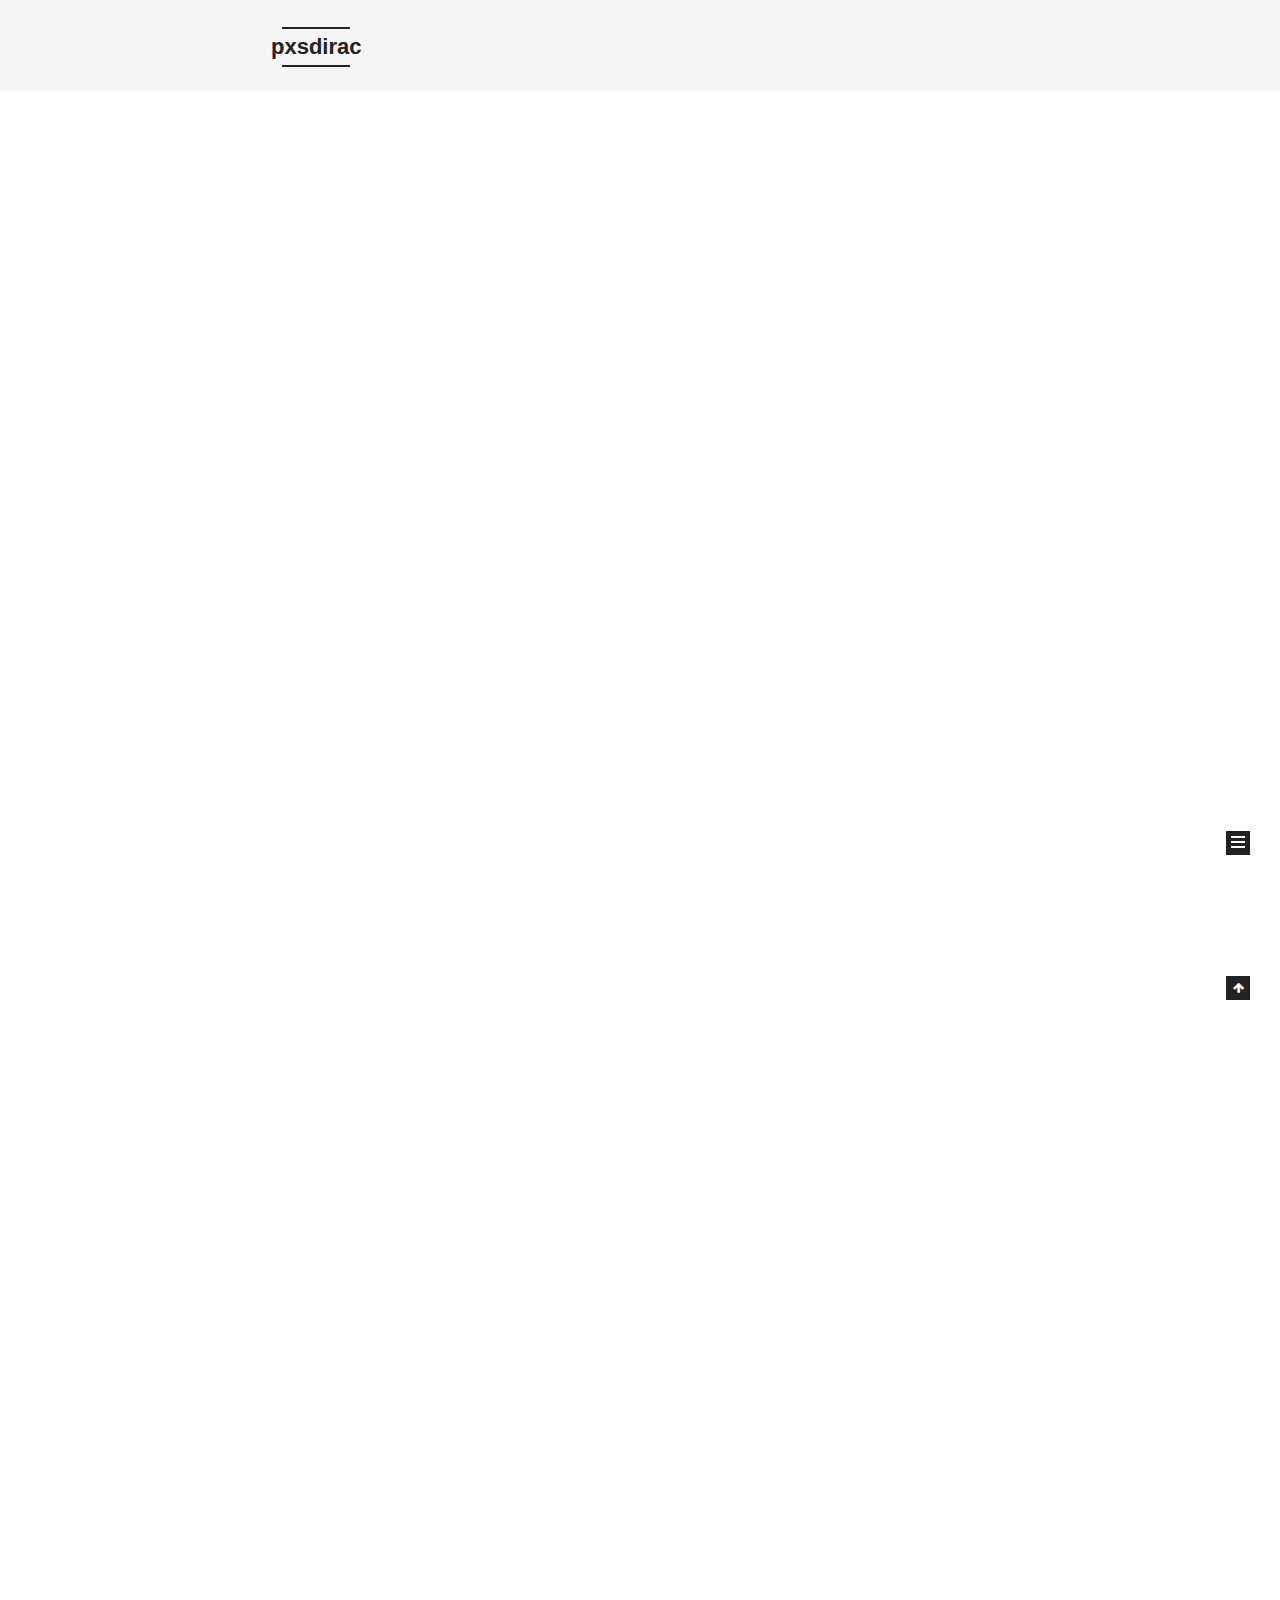
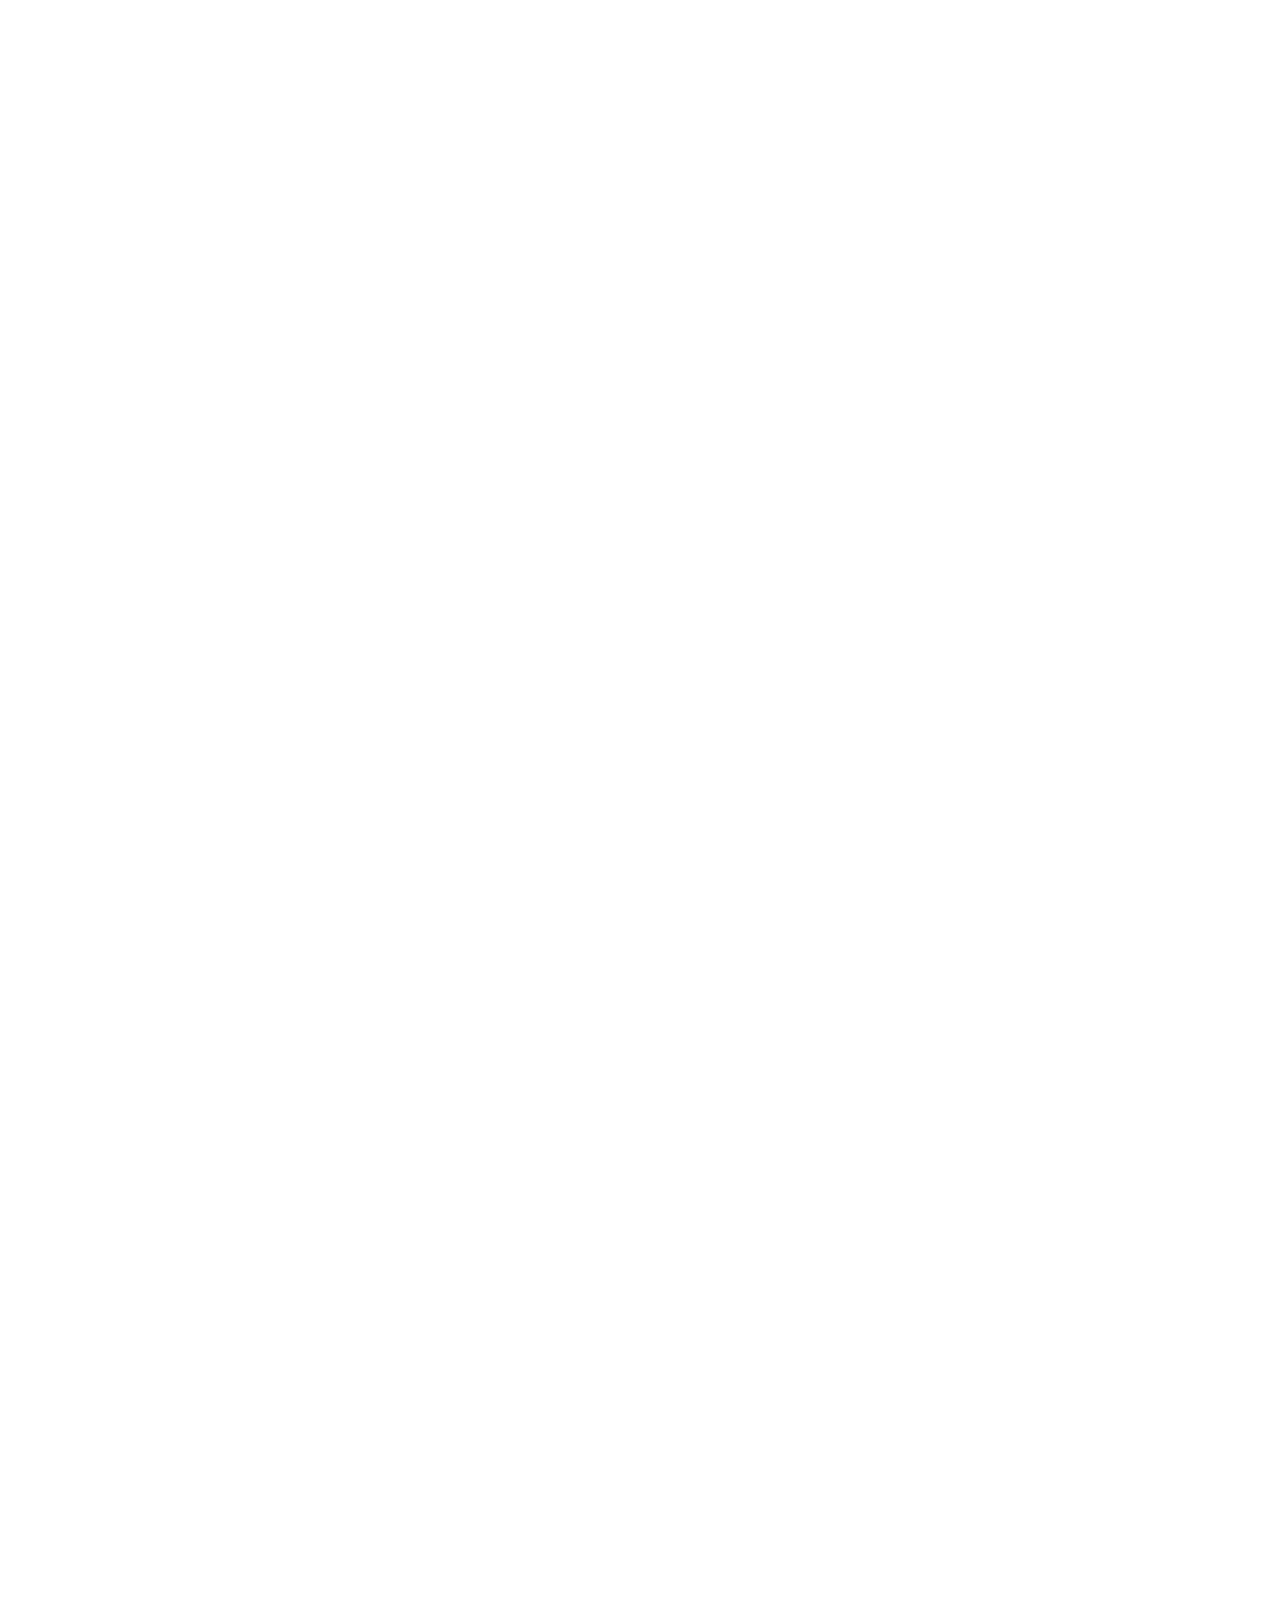
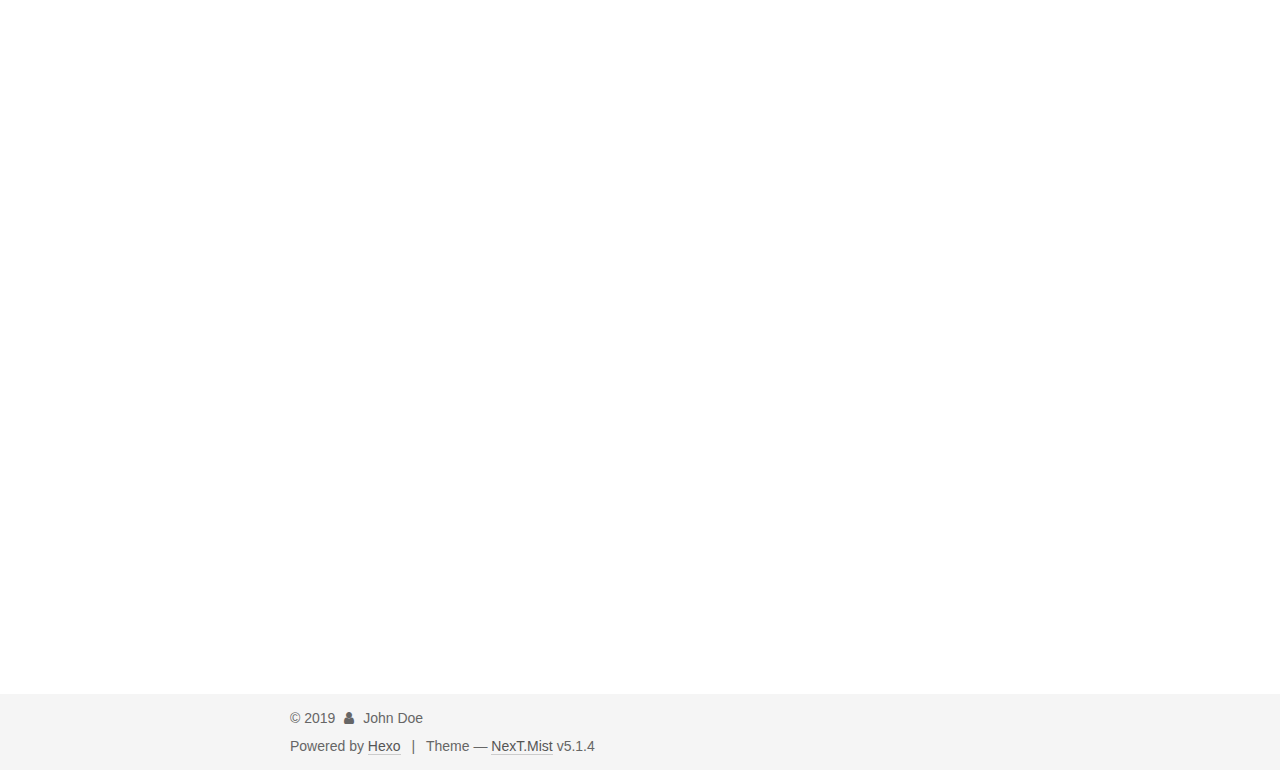
==== commit f9d9d545: "Site updated: 2019-07-14 00:34:00" ====
--- a/index.html
+++ b/index.html
@@ -229,6 +229,125 @@
   
   
   <div class="post-block">
+    <link itemprop="mainEntityOfPage" href="http://yoursite.com/2019/07/14/190713-Shapeless与CSV解析/">
+
+    <span hidden itemprop="author" itemscope itemtype="http://schema.org/Person">
+      <meta itemprop="name" content="John Doe">
+      <meta itemprop="description" content>
+      <meta itemprop="image" content="/images/avatar.gif">
+    </span>
+
+    <span hidden itemprop="publisher" itemscope itemtype="http://schema.org/Organization">
+      <meta itemprop="name" content="pxsdirac">
+    </span>
+
+    
+      <header class="post-header">
+
+        
+        
+          <h1 class="post-title" itemprop="name headline">
+                
+                <a class="post-title-link" href="/2019/07/14/190713-Shapeless与CSV解析/" itemprop="url">代数数据类型和类型转换</a></h1>
+        
+
+        <div class="post-meta">
+          <span class="post-time">
+            
+              <span class="post-meta-item-icon">
+                <i class="fa fa-calendar-o"></i>
+              </span>
+              
+                <span class="post-meta-item-text">Posted on</span>
+              
+              <time title="Post created" itemprop="dateCreated datePublished" datetime="2019-07-14T00:29:05+08:00">
+                2019-07-14
+              </time>
+            
+
+            
+
+            
+          </span>
+
+          
+
+          
+            
+          
+
+          
+          
+
+          
+
+          
+
+          
+
+        </div>
+      </header>
+    
+
+    
+    
+    
+    <div class="post-body" itemprop="articleBody">
+
+      
+      
+
+      
+        
+          
+            <figure class="highlight plain"><table><tr><td class="gutter"><pre><span class="line">1</span><br><span class="line">2</span><br><span class="line">3</span><br><span class="line">4</span><br><span class="line">5</span><br><span class="line">6</span><br><span class="line">7</span><br><span class="line">8</span><br><span class="line">9</span><br><span class="line">10</span><br><span class="line">11</span><br><span class="line">12</span><br><span class="line">13</span><br><span class="line">14</span><br><span class="line">15</span><br><span class="line">16</span><br><span class="line">17</span><br><span class="line">18</span><br><span class="line">19</span><br><span class="line">20</span><br><span class="line">21</span><br><span class="line">22</span><br><span class="line">23</span><br><span class="line">24</span><br><span class="line">25</span><br><span class="line">26</span><br><span class="line">27</span><br><span class="line">28</span><br><span class="line">29</span><br><span class="line">30</span><br><span class="line">31</span><br><span class="line">32</span><br><span class="line">33</span><br><span class="line">34</span><br><span class="line">35</span><br><span class="line">36</span><br><span class="line">37</span><br><span class="line">38</span><br><span class="line">39</span><br><span class="line">40</span><br><span class="line">41</span><br><span class="line">42</span><br><span class="line">43</span><br><span class="line">44</span><br><span class="line">45</span><br><span class="line">46</span><br><span class="line">47</span><br><span class="line">48</span><br><span class="line">49</span><br><span class="line">50</span><br><span class="line">51</span><br><span class="line">52</span><br><span class="line">53</span><br><span class="line">54</span><br><span class="line">55</span><br><span class="line">56</span><br><span class="line">57</span><br><span class="line">58</span><br><span class="line">59</span><br><span class="line">60</span><br><span class="line">61</span><br><span class="line">62</span><br><span class="line">63</span><br><span class="line">64</span><br><span class="line">65</span><br></pre></td><td class="code"><pre><span class="line">import java.time.LocalDateTime</span><br><span class="line">import java.time.format.DateTimeFormatter</span><br><span class="line"></span><br><span class="line">import shapeless._</span><br><span class="line"></span><br><span class="line">import scala.util.&#123;Failure, Success, Try&#125;</span><br><span class="line">import scala.&#123;:: =&gt; Cons&#125;</span><br><span class="line"></span><br><span class="line">object ShapelessCSVParser extends App&#123;</span><br><span class="line">  trait ValueConverter[T]&#123;</span><br><span class="line">    def fromStr(string: String):Try[T]</span><br><span class="line">  &#125;</span><br><span class="line">  object ValueConverter&#123;</span><br><span class="line">    implicit def mkConverter[T](f: String =&gt; T):ValueConverter[T] = (string: String) =&gt; Try(f(string))</span><br><span class="line">    implicit val stringConverter: ValueConverter[String] = mkConverter(identity)</span><br><span class="line">    implicit val intConverter:ValueConverter[Int] = mkConverter(_.toInt)</span><br><span class="line">    implicit val doubleConverter: ValueConverter[Double] = mkConverter(_.toDouble)</span><br><span class="line">  &#125;</span><br><span class="line">  </span><br><span class="line">  trait LineParser[T]&#123;</span><br><span class="line">    def parse(strList:List[String]):Try[T]</span><br><span class="line">  &#125;</span><br><span class="line">  object LineParser&#123;</span><br><span class="line">    implicit def hNilParser:LineParser[HNil] = strList =&gt; strList match &#123;</span><br><span class="line">      case Nil =&gt; Success(HNil)</span><br><span class="line">      case _ =&gt; Failure(new Exception(&quot;expected empty list, but actually is nonEmpty&quot;))</span><br><span class="line">    &#125;</span><br><span class="line"></span><br><span class="line">    implicit def hListParser[H,T &lt;: HList](implicit hParser:LineParser[H],tParser:LineParser[T]):LineParser[H::T] = strList =&gt; strList match &#123;</span><br><span class="line">      case Cons(head,tail) =&gt;</span><br><span class="line">        for &#123;</span><br><span class="line">          headResult &lt;- hParser.parse(List(head))</span><br><span class="line">          tailResult &lt;- tParser.parse(tail)</span><br><span class="line">        &#125; yield &#123;</span><br><span class="line">          headResult :: tailResult</span><br><span class="line">        &#125;</span><br><span class="line">      case Nil =&gt; Failure(new Exception(&quot;expected nonEmpty list, but actually is empty&quot;))</span><br><span class="line">    &#125;</span><br><span class="line"></span><br><span class="line">    implicit def genericParser[A,R](implicit gen:Generic.Aux[A,R],rParser:LineParser[R]):LineParser[A] = strList =&gt;&#123;</span><br><span class="line">      val rTry = rParser.parse(strList)</span><br><span class="line">      rTry.map(r =&gt; gen.from(r))</span><br><span class="line">    &#125;</span><br><span class="line"></span><br><span class="line">    implicit def mkParser[T](implicit strConverter:ValueConverter[T]):LineParser[T] = strList =&gt; strList match &#123;</span><br><span class="line">      case Cons(elem,Nil) =&gt; strConverter.fromStr(elem)</span><br><span class="line">      case _ =&gt; Failure(new Exception(&quot;expect str, but actually is list&quot;))</span><br><span class="line">    &#125;</span><br><span class="line"></span><br><span class="line">  &#125;</span><br><span class="line">  object CSVReader&#123;</span><br><span class="line">    def read[T](line:String)(implicit lineParser: LineParser[T]):Try[T] = lineParser.parse(line.split(&quot;,&quot;).toList) //忽略逗号在字符串内部，这不是本文所关心的重点</span><br><span class="line">  &#125;</span><br><span class="line"></span><br><span class="line">  val line = &quot;a,1,2.0,2000-01-01 00:00:00&quot;</span><br><span class="line">  case class Test(a:String,b:Int,c:Double,d:LocalDateTime)</span><br><span class="line">  val dateTimeFormatter = DateTimeFormatter.ofPattern(&quot;yyyy-MM-dd HH:mm:ss&quot;)</span><br><span class="line">  implicit val dateTimeConverter: ValueConverter[LocalDateTime] = ValueConverter.mkConverter&#123;str =&gt;</span><br><span class="line">    LocalDateTime.parse(str,dateTimeFormatter)</span><br><span class="line">  &#125;</span><br><span class="line">  CSVReader.read[Test](line) match &#123;</span><br><span class="line">    case Success(value) =&gt; println(value)</span><br><span class="line">    case Failure(exception) =&gt; println(exception.getMessage)</span><br><span class="line">  &#125;</span><br><span class="line">&#125;</span><br></pre></td></tr></table></figure>
+          
+        
+      
+    </div>
+    
+    
+    
+
+    
+
+    
+
+    
+
+    <footer class="post-footer">
+      
+
+      
+
+      
+
+      
+      
+        <div class="post-eof"></div>
+      
+    </footer>
+  </div>
+  
+  
+  
+  </article>
+
+
+    
+      
+
+  
+
+  
+  
+  
+
+  <article class="post post-type-normal" itemscope itemtype="http://schema.org/Article">
+  
+  
+  
+  <div class="post-block">
     <link itemprop="mainEntityOfPage" href="http://yoursite.com/2019/07/13/190713-代数数据类型和类型转换/">
 
     <span hidden itemprop="author" itemscope itemtype="http://schema.org/Person">
@@ -301,13 +420,15 @@
         
           
             <h2 id="代数数据类型-Algebraic-Data-Types-ADT"><a href="#代数数据类型-Algebraic-Data-Types-ADT" class="headerlink" title="代数数据类型(Algebraic Data Types - ADT)"></a>代数数据类型(Algebraic Data Types - ADT)</h2><p>ADT这个词很久之前便已知晓，脑中也有个大概的概念，但是一直不是特别清楚。晚上再次在书中看到这个词，便去仔细理解了这个概念的细节。<br>虽然名字很抽象，但是还是比较好理解的。简单来说，就是Product和Coproduct。本文中的描述仅为个人理解的通俗表述，没有数学上的严谨性，但是对于理解问题和相关的概念应该是多少有些帮助的。</p>
-<p>Product其实就是笛卡尔积，用scala里的概念就是case class和tuple等scala.Product其实就是笛卡尔积，用scala里的概念就是case class和tuple等。</p>
+<p>Product其实就是笛卡尔积，用scala里的概念就是case class和tuple等.</p>
 <figure class="highlight plain"><table><tr><td class="gutter"><pre><span class="line">1</span><br><span class="line">2</span><br></pre></td><td class="code"><pre><span class="line">case class Person(name:String,id:Int,birthday:Instant)</span><br><span class="line">type Circle = (Double,Double) // 圆心和半径</span><br></pre></td></tr></table></figure>
 
 <p>Coproduct数学上的含义还没有完全搞清楚，但是在类型系统上，指的是某个类型是集中不同类型的集合，其这些类型各不相交。比较典型且极端的例子是枚举，枚举类型是各个枚举变量的集合，且每个枚举变量都只有唯一的值，没有相交部分。另外一个在scala中的coproduct是sealed trait</p>
 <figure class="highlight plain"><table><tr><td class="gutter"><pre><span class="line">1</span><br><span class="line">2</span><br><span class="line">3</span><br><span class="line">4</span><br><span class="line">5</span><br><span class="line">6</span><br><span class="line">7</span><br><span class="line">8</span><br><span class="line">9</span><br></pre></td><td class="code"><pre><span class="line">object Gender extends Enumaration&#123;</span><br><span class="line">    type Gender = Value</span><br><span class="line">    val Male = Value(&quot;male&quot;)</span><br><span class="line">    val Female = Value(&quot;Female&quot;)</span><br><span class="line">&#125;</span><br><span class="line"></span><br><span class="line">sealed trait Either[+L,+R]</span><br><span class="line">case class Left[+L,+R](value:L) extends Either[L,R]</span><br><span class="line">case class Right[+L,+R](value:R) extends Either[L,R]</span><br></pre></td></tr></table></figure>
 
-<p>由Product和Coproduct，我们便可以知道一个类型及其子类的所有信息。因此，便可以在模式匹配中去匹配该类所有的可能。</p>
+<p>通过Product和Coproduct的组合，我们便可以得到一个复杂的类型，但是我们任然可以知道这个类型及其子类的所有信息。因此，便可以在模式匹配中去匹配该类所有的可能。<br>比如上面的Either,Left和Right都是一个Product，而Either是一个Left和Right中的其中一个值，但不能同时是两者。我们可以很轻松的进行模式匹配:</p>
+<figure class="highlight plain"><table><tr><td class="gutter"><pre><span class="line">1</span><br><span class="line">2</span><br><span class="line">3</span><br><span class="line">4</span><br><span class="line">5</span><br></pre></td><td class="code"><pre><span class="line">val either:Either[String,Int] = ...</span><br><span class="line">either match &#123;</span><br><span class="line">    case Left(strValue) =&gt; println(strValue)</span><br><span class="line">    case Right(intValue) =&gt; println(intValue)</span><br><span class="line">&#125;</span><br></pre></td></tr></table></figure>
+
 <h2 id="强制-类型转换"><a href="#强制-类型转换" class="headerlink" title="(强制)类型转换"></a>(强制)类型转换</h2><p>很多编程语言中，都有强制类型转换的概念，在获取到父类的实例的时候，我们可以通过强制类型转换，将其转换成子类行进行使用。<br>Java中在实例前的括号中加上需要转换的目的类名，scala中也有asInstanceOf用来进行类型转换。<br>类型转换具有很强的不安全性，因为我们对父类型所知道的信息不全，不足以进行这样的转换。</p>
 <p>了解ADT之后，我的一个想法是，我们不应该对ADT之外的任何类使用类型转换，在scala中，对于ADT，应该使用模式匹配对其所有可能的值进行匹配(在这里，模式匹配也应该被认为是一种类型转换，只是可能没有那么强制罢了)。<br>ADT之所以例外，是因为我们知道这个类的所有可能。</p>
 <p>我们可以写这样的代码:</p>
@@ -398,7 +519,7 @@
               
                 <a href="/archives/">
               
-                  <span class="site-state-item-count">1</span>
+                  <span class="site-state-item-count">2</span>
                   <span class="site-state-item-name">posts</span>
                 </a>
               </div>
--- a/css/main.css
+++ b/css/main.css
@@ -1822,7 +1822,7 @@
   width: 4px;
   height: 4px;
   border-radius: 50%;
-  background: #1af6c8;
+  background: #ff8758;
 }
 .links-of-blogroll {
   font-size: 13px;
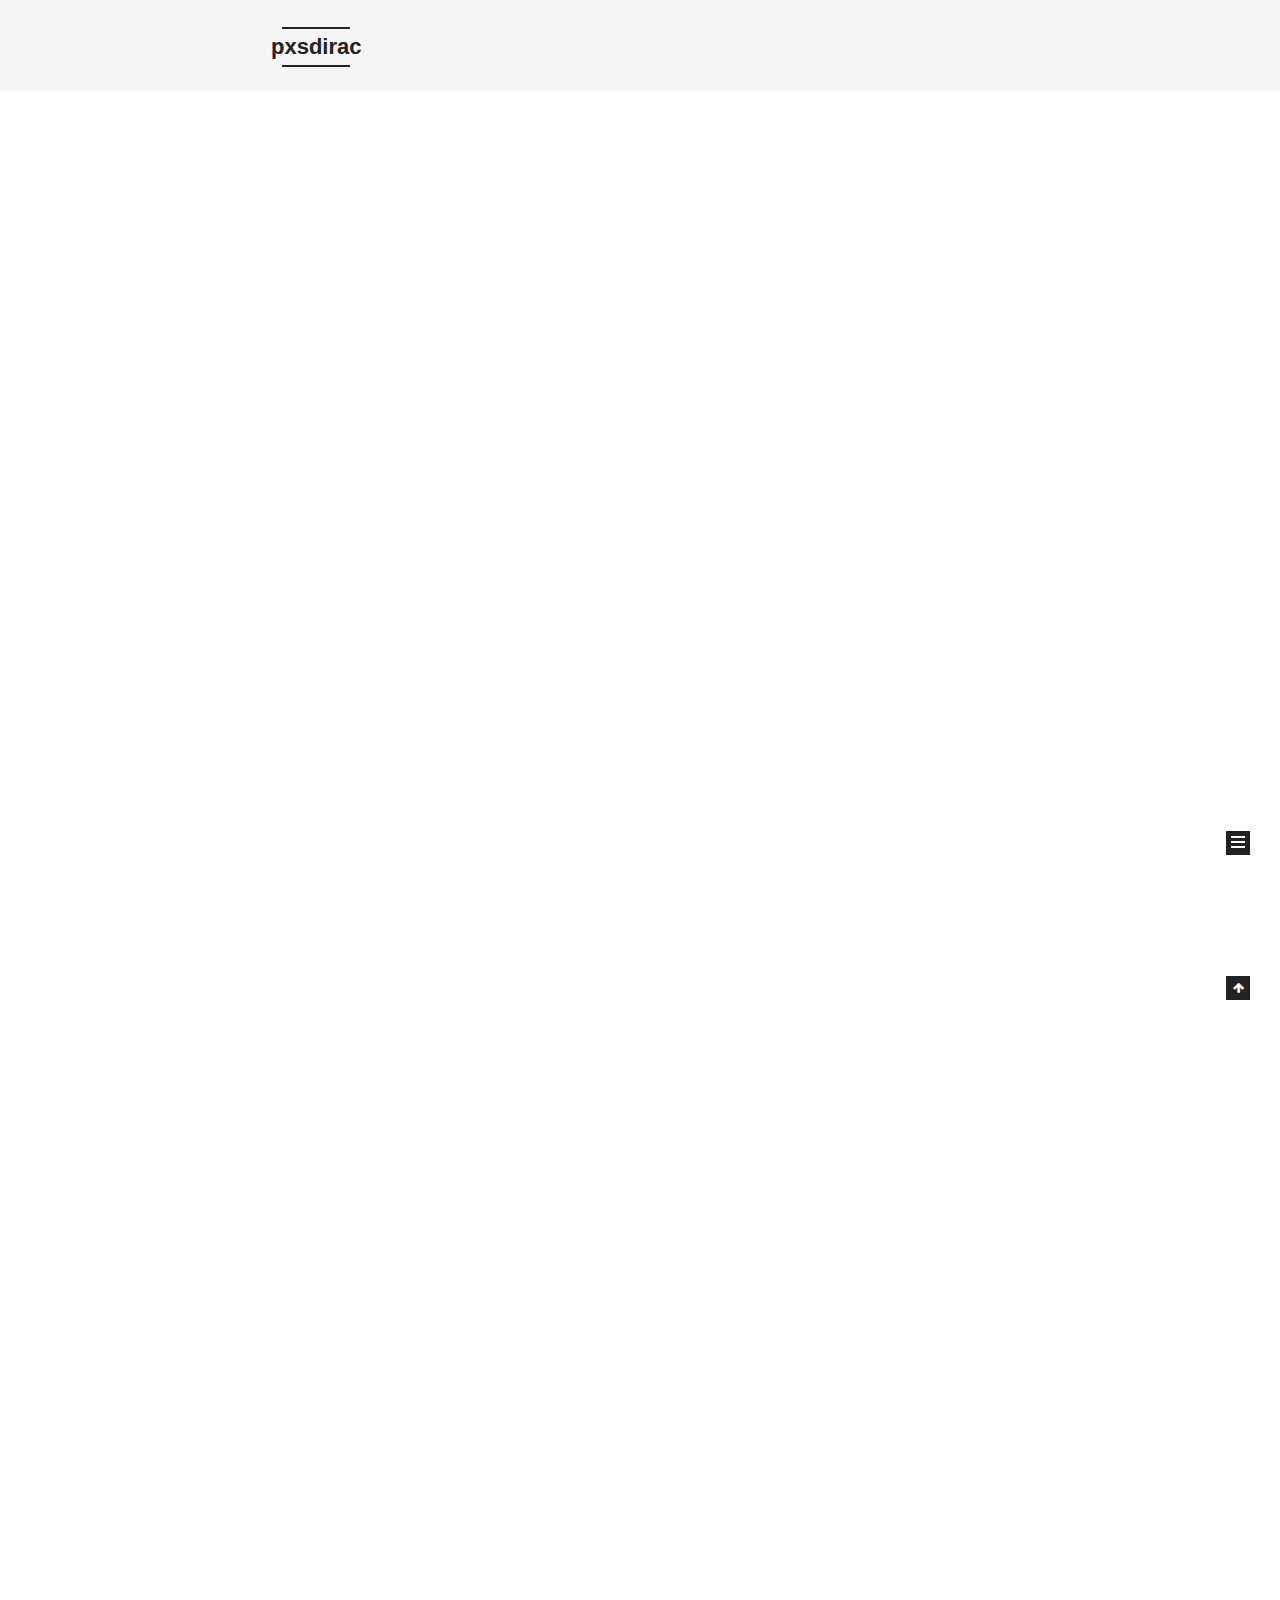
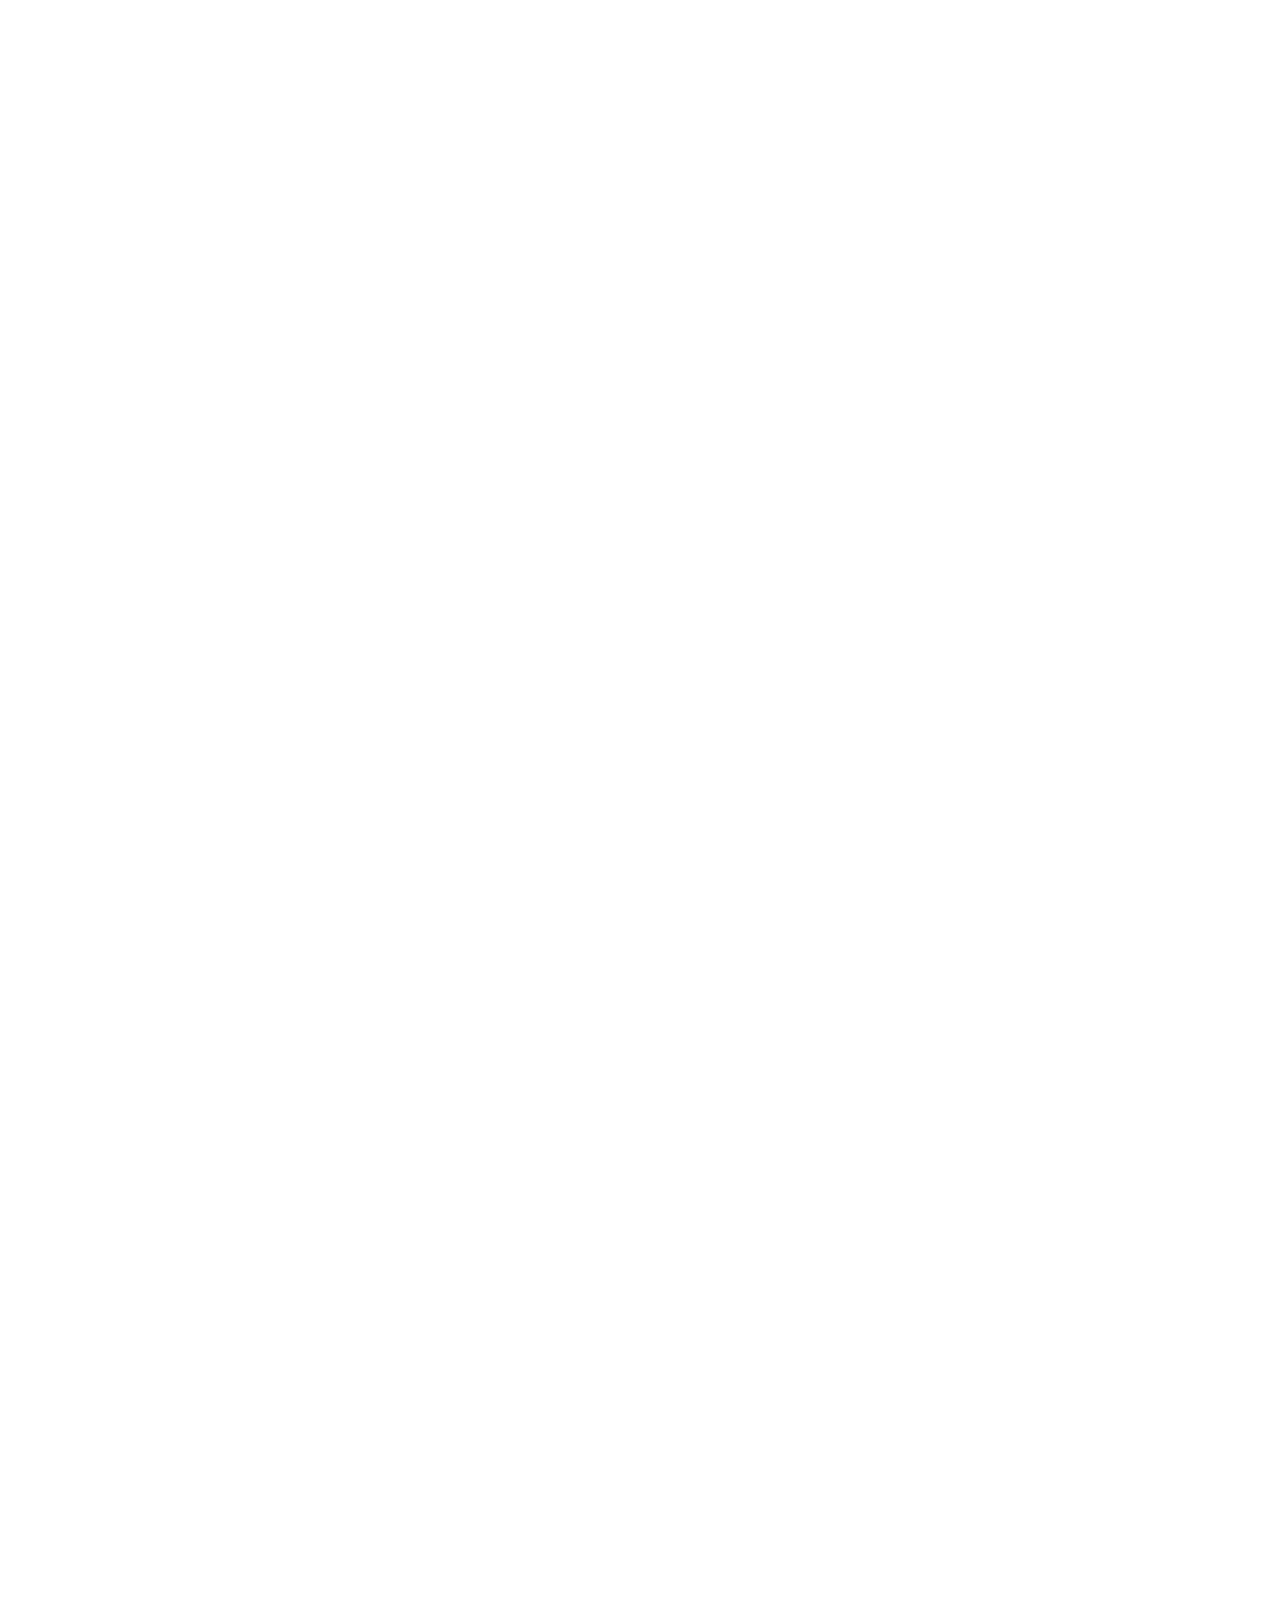
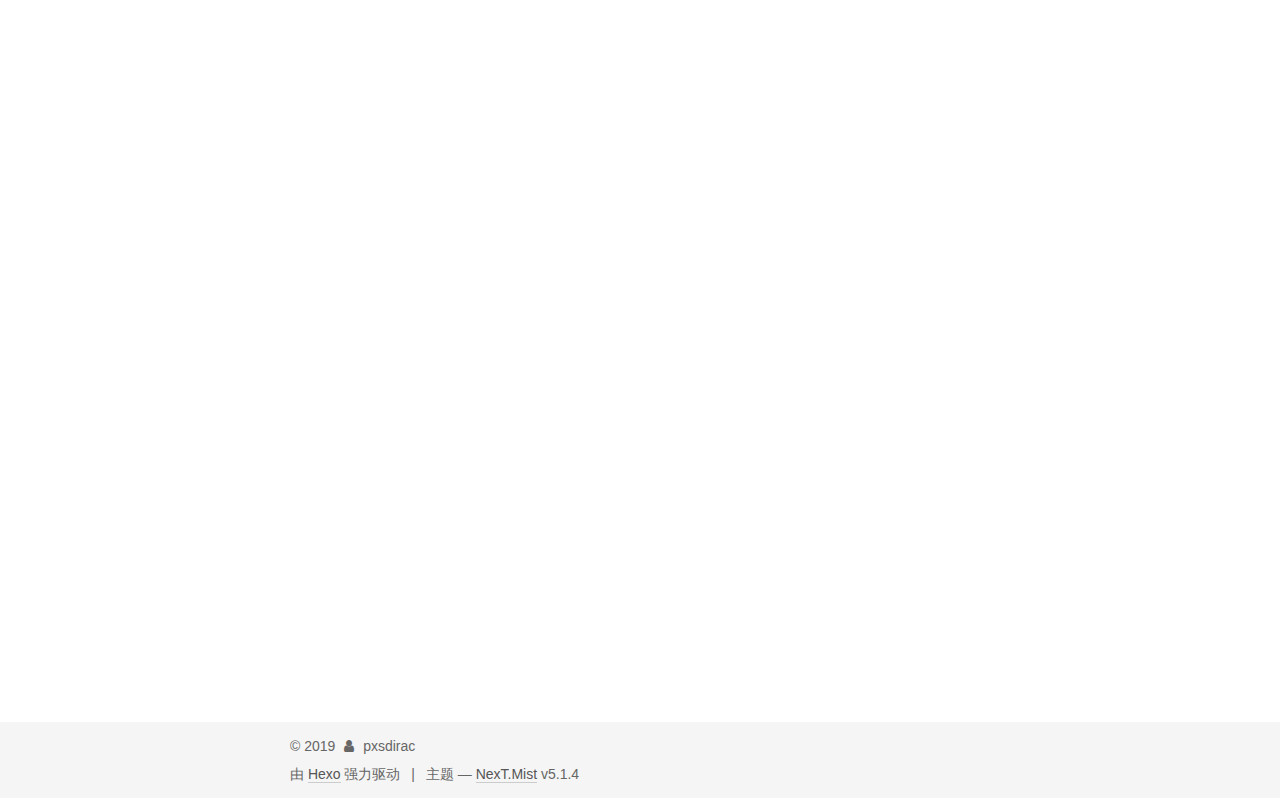
==== commit e707422d: "Site updated: 2019-07-14 11:16:35" ====
--- a/index.html
+++ b/index.html
@@ -5,7 +5,7 @@
   
 
 
-<html class="theme-next mist use-motion" lang>
+<html class="theme-next mist use-motion" lang="zh-Hans">
 <head><meta name="generator" content="Hexo 3.9.0">
   <meta charset="UTF-8">
 <meta http-equiv="X-UA-Compatible" content="IE=edge">
@@ -83,7 +83,7 @@
 <meta property="og:title" content="pxsdirac">
 <meta property="og:url" content="http://yoursite.com/index.html">
 <meta property="og:site_name" content="pxsdirac">
-<meta property="og:locale" content="default">
+<meta property="og:locale" content="zh-Hans">
 <meta name="twitter:card" content="summary">
 <meta name="twitter:title" content="pxsdirac">
 
@@ -101,7 +101,7 @@
     motion: {"enable":true,"async":false,"transition":{"post_block":"fadeIn","post_header":"slideDownIn","post_body":"slideDownIn","coll_header":"slideLeftIn","sidebar":"slideUpIn"}},
     duoshuo: {
       userId: '0',
-      author: 'Author'
+      author: '博主'
     },
     algolia: {
       applicationID: '',
@@ -133,7 +133,7 @@
 
 </head>
 
-<body itemscope itemtype="http://schema.org/WebPage" lang="default">
+<body itemscope itemtype="http://schema.org/WebPage" lang="zh-Hans">
 
   
   
@@ -180,19 +180,49 @@
         <li class="menu-item menu-item-home">
           <a href="/" rel="section">
             
-              <i class="menu-item-icon fa fa-fw fa-home"></i> <br>
-            
-            Home
+              <i class="menu-item-icon fa fa-fw fa-首页"></i> <br>
+            
+            首页
           </a>
         </li>
       
         
+        <li class="menu-item menu-item-about">
+          <a href="/about/" rel="section">
+            
+              <i class="menu-item-icon fa fa-fw fa-关于"></i> <br>
+            
+            关于
+          </a>
+        </li>
+      
+        
+        <li class="menu-item menu-item-tags">
+          <a href="/tags/" rel="section">
+            
+              <i class="menu-item-icon fa fa-fw fa-标签"></i> <br>
+            
+            标签
+          </a>
+        </li>
+      
+        
+        <li class="menu-item menu-item-categories">
+          <a href="/categories/" rel="section">
+            
+              <i class="menu-item-icon fa fa-fw fa-分类"></i> <br>
+            
+            分类
+          </a>
+        </li>
+      
+        
         <li class="menu-item menu-item-archives">
           <a href="/archives/" rel="section">
             
-              <i class="menu-item-icon fa fa-fw fa-archive"></i> <br>
-            
-            Archives
+              <i class="menu-item-icon fa fa-fw fa-归档"></i> <br>
+            
+            归档
           </a>
         </li>
       
@@ -232,7 +262,7 @@
     <link itemprop="mainEntityOfPage" href="http://yoursite.com/2019/07/14/190713-Shapeless与CSV解析/">
 
     <span hidden itemprop="author" itemscope itemtype="http://schema.org/Person">
-      <meta itemprop="name" content="John Doe">
+      <meta itemprop="name" content="pxsdirac">
       <meta itemprop="description" content>
       <meta itemprop="image" content="/images/avatar.gif">
     </span>
@@ -248,7 +278,7 @@
         
           <h1 class="post-title" itemprop="name headline">
                 
-                <a class="post-title-link" href="/2019/07/14/190713-Shapeless与CSV解析/" itemprop="url">代数数据类型和类型转换</a></h1>
+                <a class="post-title-link" href="/2019/07/14/190713-Shapeless与CSV解析/" itemprop="url">Shapeless与CSV解析</a></h1>
         
 
         <div class="post-meta">
@@ -258,9 +288,9 @@
                 <i class="fa fa-calendar-o"></i>
               </span>
               
-                <span class="post-meta-item-text">Posted on</span>
+                <span class="post-meta-item-text">发表于</span>
               
-              <time title="Post created" itemprop="dateCreated datePublished" datetime="2019-07-14T00:29:05+08:00">
+              <time title="创建于" itemprop="dateCreated datePublished" datetime="2019-07-14T00:29:05+08:00">
                 2019-07-14
               </time>
             
@@ -300,7 +330,7 @@
       
         
           
-            <figure class="highlight plain"><table><tr><td class="gutter"><pre><span class="line">1</span><br><span class="line">2</span><br><span class="line">3</span><br><span class="line">4</span><br><span class="line">5</span><br><span class="line">6</span><br><span class="line">7</span><br><span class="line">8</span><br><span class="line">9</span><br><span class="line">10</span><br><span class="line">11</span><br><span class="line">12</span><br><span class="line">13</span><br><span class="line">14</span><br><span class="line">15</span><br><span class="line">16</span><br><span class="line">17</span><br><span class="line">18</span><br><span class="line">19</span><br><span class="line">20</span><br><span class="line">21</span><br><span class="line">22</span><br><span class="line">23</span><br><span class="line">24</span><br><span class="line">25</span><br><span class="line">26</span><br><span class="line">27</span><br><span class="line">28</span><br><span class="line">29</span><br><span class="line">30</span><br><span class="line">31</span><br><span class="line">32</span><br><span class="line">33</span><br><span class="line">34</span><br><span class="line">35</span><br><span class="line">36</span><br><span class="line">37</span><br><span class="line">38</span><br><span class="line">39</span><br><span class="line">40</span><br><span class="line">41</span><br><span class="line">42</span><br><span class="line">43</span><br><span class="line">44</span><br><span class="line">45</span><br><span class="line">46</span><br><span class="line">47</span><br><span class="line">48</span><br><span class="line">49</span><br><span class="line">50</span><br><span class="line">51</span><br><span class="line">52</span><br><span class="line">53</span><br><span class="line">54</span><br><span class="line">55</span><br><span class="line">56</span><br><span class="line">57</span><br><span class="line">58</span><br><span class="line">59</span><br><span class="line">60</span><br><span class="line">61</span><br><span class="line">62</span><br><span class="line">63</span><br><span class="line">64</span><br><span class="line">65</span><br></pre></td><td class="code"><pre><span class="line">import java.time.LocalDateTime</span><br><span class="line">import java.time.format.DateTimeFormatter</span><br><span class="line"></span><br><span class="line">import shapeless._</span><br><span class="line"></span><br><span class="line">import scala.util.&#123;Failure, Success, Try&#125;</span><br><span class="line">import scala.&#123;:: =&gt; Cons&#125;</span><br><span class="line"></span><br><span class="line">object ShapelessCSVParser extends App&#123;</span><br><span class="line">  trait ValueConverter[T]&#123;</span><br><span class="line">    def fromStr(string: String):Try[T]</span><br><span class="line">  &#125;</span><br><span class="line">  object ValueConverter&#123;</span><br><span class="line">    implicit def mkConverter[T](f: String =&gt; T):ValueConverter[T] = (string: String) =&gt; Try(f(string))</span><br><span class="line">    implicit val stringConverter: ValueConverter[String] = mkConverter(identity)</span><br><span class="line">    implicit val intConverter:ValueConverter[Int] = mkConverter(_.toInt)</span><br><span class="line">    implicit val doubleConverter: ValueConverter[Double] = mkConverter(_.toDouble)</span><br><span class="line">  &#125;</span><br><span class="line">  </span><br><span class="line">  trait LineParser[T]&#123;</span><br><span class="line">    def parse(strList:List[String]):Try[T]</span><br><span class="line">  &#125;</span><br><span class="line">  object LineParser&#123;</span><br><span class="line">    implicit def hNilParser:LineParser[HNil] = strList =&gt; strList match &#123;</span><br><span class="line">      case Nil =&gt; Success(HNil)</span><br><span class="line">      case _ =&gt; Failure(new Exception(&quot;expected empty list, but actually is nonEmpty&quot;))</span><br><span class="line">    &#125;</span><br><span class="line"></span><br><span class="line">    implicit def hListParser[H,T &lt;: HList](implicit hParser:LineParser[H],tParser:LineParser[T]):LineParser[H::T] = strList =&gt; strList match &#123;</span><br><span class="line">      case Cons(head,tail) =&gt;</span><br><span class="line">        for &#123;</span><br><span class="line">          headResult &lt;- hParser.parse(List(head))</span><br><span class="line">          tailResult &lt;- tParser.parse(tail)</span><br><span class="line">        &#125; yield &#123;</span><br><span class="line">          headResult :: tailResult</span><br><span class="line">        &#125;</span><br><span class="line">      case Nil =&gt; Failure(new Exception(&quot;expected nonEmpty list, but actually is empty&quot;))</span><br><span class="line">    &#125;</span><br><span class="line"></span><br><span class="line">    implicit def genericParser[A,R](implicit gen:Generic.Aux[A,R],rParser:LineParser[R]):LineParser[A] = strList =&gt;&#123;</span><br><span class="line">      val rTry = rParser.parse(strList)</span><br><span class="line">      rTry.map(r =&gt; gen.from(r))</span><br><span class="line">    &#125;</span><br><span class="line"></span><br><span class="line">    implicit def mkParser[T](implicit strConverter:ValueConverter[T]):LineParser[T] = strList =&gt; strList match &#123;</span><br><span class="line">      case Cons(elem,Nil) =&gt; strConverter.fromStr(elem)</span><br><span class="line">      case _ =&gt; Failure(new Exception(&quot;expect str, but actually is list&quot;))</span><br><span class="line">    &#125;</span><br><span class="line"></span><br><span class="line">  &#125;</span><br><span class="line">  object CSVReader&#123;</span><br><span class="line">    def read[T](line:String)(implicit lineParser: LineParser[T]):Try[T] = lineParser.parse(line.split(&quot;,&quot;).toList) //忽略逗号在字符串内部，这不是本文所关心的重点</span><br><span class="line">  &#125;</span><br><span class="line"></span><br><span class="line">  val line = &quot;a,1,2.0,2000-01-01 00:00:00&quot;</span><br><span class="line">  case class Test(a:String,b:Int,c:Double,d:LocalDateTime)</span><br><span class="line">  val dateTimeFormatter = DateTimeFormatter.ofPattern(&quot;yyyy-MM-dd HH:mm:ss&quot;)</span><br><span class="line">  implicit val dateTimeConverter: ValueConverter[LocalDateTime] = ValueConverter.mkConverter&#123;str =&gt;</span><br><span class="line">    LocalDateTime.parse(str,dateTimeFormatter)</span><br><span class="line">  &#125;</span><br><span class="line">  CSVReader.read[Test](line) match &#123;</span><br><span class="line">    case Success(value) =&gt; println(value)</span><br><span class="line">    case Failure(exception) =&gt; println(exception.getMessage)</span><br><span class="line">  &#125;</span><br><span class="line">&#125;</span><br></pre></td></tr></table></figure>
+            <figure class="highlight scala"><table><tr><td class="gutter"><pre><span class="line">1</span><br><span class="line">2</span><br><span class="line">3</span><br><span class="line">4</span><br><span class="line">5</span><br><span class="line">6</span><br><span class="line">7</span><br><span class="line">8</span><br><span class="line">9</span><br><span class="line">10</span><br><span class="line">11</span><br><span class="line">12</span><br><span class="line">13</span><br><span class="line">14</span><br><span class="line">15</span><br><span class="line">16</span><br><span class="line">17</span><br><span class="line">18</span><br><span class="line">19</span><br><span class="line">20</span><br><span class="line">21</span><br><span class="line">22</span><br><span class="line">23</span><br><span class="line">24</span><br><span class="line">25</span><br><span class="line">26</span><br><span class="line">27</span><br><span class="line">28</span><br><span class="line">29</span><br><span class="line">30</span><br><span class="line">31</span><br><span class="line">32</span><br><span class="line">33</span><br><span class="line">34</span><br><span class="line">35</span><br><span class="line">36</span><br><span class="line">37</span><br><span class="line">38</span><br><span class="line">39</span><br><span class="line">40</span><br><span class="line">41</span><br><span class="line">42</span><br><span class="line">43</span><br><span class="line">44</span><br><span class="line">45</span><br><span class="line">46</span><br><span class="line">47</span><br><span class="line">48</span><br><span class="line">49</span><br><span class="line">50</span><br><span class="line">51</span><br><span class="line">52</span><br><span class="line">53</span><br><span class="line">54</span><br><span class="line">55</span><br><span class="line">56</span><br><span class="line">57</span><br><span class="line">58</span><br><span class="line">59</span><br><span class="line">60</span><br><span class="line">61</span><br><span class="line">62</span><br><span class="line">63</span><br><span class="line">64</span><br><span class="line">65</span><br></pre></td><td class="code"><pre><span class="line"><span class="keyword">import</span> java.time.<span class="type">LocalDateTime</span></span><br><span class="line"><span class="keyword">import</span> java.time.format.<span class="type">DateTimeFormatter</span></span><br><span class="line"></span><br><span class="line"><span class="keyword">import</span> shapeless._</span><br><span class="line"></span><br><span class="line"><span class="keyword">import</span> scala.util.&#123;<span class="type">Failure</span>, <span class="type">Success</span>, <span class="type">Try</span>&#125;</span><br><span class="line"><span class="keyword">import</span> scala.&#123;:: =&gt; <span class="type">Cons</span>&#125;</span><br><span class="line"></span><br><span class="line"><span class="class"><span class="keyword">object</span> <span class="title">ShapelessCSVParser</span> <span class="keyword">extends</span> <span class="title">App</span></span>&#123;</span><br><span class="line">  <span class="class"><span class="keyword">trait</span> <span class="title">ValueConverter</span>[<span class="type">T</span>]</span>&#123;</span><br><span class="line">    <span class="function"><span class="keyword">def</span> <span class="title">fromStr</span></span>(string: <span class="type">String</span>):<span class="type">Try</span>[<span class="type">T</span>]</span><br><span class="line">  &#125;</span><br><span class="line">  <span class="class"><span class="keyword">object</span> <span class="title">ValueConverter</span></span>&#123;</span><br><span class="line">    <span class="keyword">implicit</span> <span class="function"><span class="keyword">def</span> <span class="title">mkConverter</span></span>[<span class="type">T</span>](f: <span class="type">String</span> =&gt; <span class="type">T</span>):<span class="type">ValueConverter</span>[<span class="type">T</span>] = (string: <span class="type">String</span>) =&gt; <span class="type">Try</span>(f(string))</span><br><span class="line">    <span class="keyword">implicit</span> <span class="keyword">val</span> stringConverter: <span class="type">ValueConverter</span>[<span class="type">String</span>] = mkConverter(identity)</span><br><span class="line">    <span class="keyword">implicit</span> <span class="keyword">val</span> intConverter:<span class="type">ValueConverter</span>[<span class="type">Int</span>] = mkConverter(_.toInt)</span><br><span class="line">    <span class="keyword">implicit</span> <span class="keyword">val</span> doubleConverter: <span class="type">ValueConverter</span>[<span class="type">Double</span>] = mkConverter(_.toDouble)</span><br><span class="line">  &#125;</span><br><span class="line">  </span><br><span class="line">  <span class="class"><span class="keyword">trait</span> <span class="title">LineParser</span>[<span class="type">T</span>]</span>&#123;</span><br><span class="line">    <span class="function"><span class="keyword">def</span> <span class="title">parse</span></span>(strList:<span class="type">List</span>[<span class="type">String</span>]):<span class="type">Try</span>[<span class="type">T</span>]</span><br><span class="line">  &#125;</span><br><span class="line">  <span class="class"><span class="keyword">object</span> <span class="title">LineParser</span></span>&#123;</span><br><span class="line">    <span class="keyword">implicit</span> <span class="function"><span class="keyword">def</span> <span class="title">hNilParser</span></span>:<span class="type">LineParser</span>[<span class="type">HNil</span>] = strList =&gt; strList <span class="keyword">match</span> &#123;</span><br><span class="line">      <span class="keyword">case</span> <span class="type">Nil</span> =&gt; <span class="type">Success</span>(<span class="type">HNil</span>)</span><br><span class="line">      <span class="keyword">case</span> _ =&gt; <span class="type">Failure</span>(<span class="keyword">new</span> <span class="type">Exception</span>(<span class="string">"expected empty list, but actually is nonEmpty"</span>))</span><br><span class="line">    &#125;</span><br><span class="line"></span><br><span class="line">    <span class="keyword">implicit</span> <span class="function"><span class="keyword">def</span> <span class="title">hListParser</span></span>[<span class="type">H</span>,<span class="type">T</span> &lt;: <span class="type">HList</span>](<span class="keyword">implicit</span> hParser:<span class="type">LineParser</span>[<span class="type">H</span>],tParser:<span class="type">LineParser</span>[<span class="type">T</span>]):<span class="type">LineParser</span>[<span class="type">H</span>::<span class="type">T</span>] = strList =&gt; strList <span class="keyword">match</span> &#123;</span><br><span class="line">      <span class="keyword">case</span> <span class="type">Cons</span>(head,tail) =&gt;</span><br><span class="line">        <span class="keyword">for</span> &#123;</span><br><span class="line">          headResult &lt;- hParser.parse(<span class="type">List</span>(head))</span><br><span class="line">          tailResult &lt;- tParser.parse(tail)</span><br><span class="line">        &#125; <span class="keyword">yield</span> &#123;</span><br><span class="line">          headResult :: tailResult</span><br><span class="line">        &#125;</span><br><span class="line">      <span class="keyword">case</span> <span class="type">Nil</span> =&gt; <span class="type">Failure</span>(<span class="keyword">new</span> <span class="type">Exception</span>(<span class="string">"expected nonEmpty list, but actually is empty"</span>))</span><br><span class="line">    &#125;</span><br><span class="line"></span><br><span class="line">    <span class="keyword">implicit</span> <span class="function"><span class="keyword">def</span> <span class="title">genericParser</span></span>[<span class="type">A</span>,<span class="type">R</span>](<span class="keyword">implicit</span> gen:<span class="type">Generic</span>.<span class="type">Aux</span>[<span class="type">A</span>,<span class="type">R</span>],rParser:<span class="type">LineParser</span>[<span class="type">R</span>]):<span class="type">LineParser</span>[<span class="type">A</span>] = strList =&gt;&#123;</span><br><span class="line">      <span class="keyword">val</span> rTry = rParser.parse(strList)</span><br><span class="line">      rTry.map(r =&gt; gen.from(r))</span><br><span class="line">    &#125;</span><br><span class="line"></span><br><span class="line">    <span class="keyword">implicit</span> <span class="function"><span class="keyword">def</span> <span class="title">mkParser</span></span>[<span class="type">T</span>](<span class="keyword">implicit</span> strConverter:<span class="type">ValueConverter</span>[<span class="type">T</span>]):<span class="type">LineParser</span>[<span class="type">T</span>] = strList =&gt; strList <span class="keyword">match</span> &#123;</span><br><span class="line">      <span class="keyword">case</span> <span class="type">Cons</span>(elem,<span class="type">Nil</span>) =&gt; strConverter.fromStr(elem)</span><br><span class="line">      <span class="keyword">case</span> _ =&gt; <span class="type">Failure</span>(<span class="keyword">new</span> <span class="type">Exception</span>(<span class="string">"expect str, but actually is list"</span>))</span><br><span class="line">    &#125;</span><br><span class="line"></span><br><span class="line">  &#125;</span><br><span class="line">  <span class="class"><span class="keyword">object</span> <span class="title">CSVReader</span></span>&#123;</span><br><span class="line">    <span class="function"><span class="keyword">def</span> <span class="title">read</span></span>[<span class="type">T</span>](line:<span class="type">String</span>)(<span class="keyword">implicit</span> lineParser: <span class="type">LineParser</span>[<span class="type">T</span>]):<span class="type">Try</span>[<span class="type">T</span>] = lineParser.parse(line.split(<span class="string">","</span>).toList) <span class="comment">//忽略逗号在字符串内部，这不是本文所关心的重点</span></span><br><span class="line">  &#125;</span><br><span class="line"></span><br><span class="line">  <span class="keyword">val</span> line = <span class="string">"a,1,2.0,2000-01-01 00:00:00"</span></span><br><span class="line">  <span class="keyword">case</span> <span class="class"><span class="keyword">class</span> <span class="title">Test</span>(<span class="params">a:<span class="type">String</span>,b:<span class="type">Int</span>,c:<span class="type">Double</span>,d:<span class="type">LocalDateTime</span></span>)</span></span><br><span class="line"><span class="class">  <span class="title">val</span> <span class="title">dateTimeFormatter</span> </span>= <span class="type">DateTimeFormatter</span>.ofPattern(<span class="string">"yyyy-MM-dd HH:mm:ss"</span>)</span><br><span class="line">  <span class="keyword">implicit</span> <span class="keyword">val</span> dateTimeConverter: <span class="type">ValueConverter</span>[<span class="type">LocalDateTime</span>] = <span class="type">ValueConverter</span>.mkConverter&#123;str =&gt;</span><br><span class="line">    <span class="type">LocalDateTime</span>.parse(str,dateTimeFormatter)</span><br><span class="line">  &#125;</span><br><span class="line">  <span class="type">CSVReader</span>.read[<span class="type">Test</span>](line) <span class="keyword">match</span> &#123;</span><br><span class="line">    <span class="keyword">case</span> <span class="type">Success</span>(value) =&gt; println(value)</span><br><span class="line">    <span class="keyword">case</span> <span class="type">Failure</span>(exception) =&gt; println(exception.getMessage)</span><br><span class="line">  &#125;</span><br><span class="line">&#125;</span><br></pre></td></tr></table></figure>
           
         
       
@@ -351,7 +381,7 @@
     <link itemprop="mainEntityOfPage" href="http://yoursite.com/2019/07/13/190713-代数数据类型和类型转换/">
 
     <span hidden itemprop="author" itemscope itemtype="http://schema.org/Person">
-      <meta itemprop="name" content="John Doe">
+      <meta itemprop="name" content="pxsdirac">
       <meta itemprop="description" content>
       <meta itemprop="image" content="/images/avatar.gif">
     </span>
@@ -377,9 +407,9 @@
                 <i class="fa fa-calendar-o"></i>
               </span>
               
-                <span class="post-meta-item-text">Posted on</span>
+                <span class="post-meta-item-text">发表于</span>
               
-              <time title="Post created" itemprop="dateCreated datePublished" datetime="2019-07-13T22:43:02+08:00">
+              <time title="创建于" itemprop="dateCreated datePublished" datetime="2019-07-13T22:43:02+08:00">
                 2019-07-13
               </time>
             
@@ -419,23 +449,23 @@
       
         
           
-            <h2 id="代数数据类型-Algebraic-Data-Types-ADT"><a href="#代数数据类型-Algebraic-Data-Types-ADT" class="headerlink" title="代数数据类型(Algebraic Data Types - ADT)"></a>代数数据类型(Algebraic Data Types - ADT)</h2><p>ADT这个词很久之前便已知晓，脑中也有个大概的概念，但是一直不是特别清楚。晚上再次在书中看到这个词，便去仔细理解了这个概念的细节。<br>虽然名字很抽象，但是还是比较好理解的。简单来说，就是Product和Coproduct。本文中的描述仅为个人理解的通俗表述，没有数学上的严谨性，但是对于理解问题和相关的概念应该是多少有些帮助的。</p>
+            <h2 id="代数数据类型-Algebraic-Data-Types-ADT"><a href="#代数数据类型-Algebraic-Data-Types-ADT" class="headerlink" title="代数数据类型(Algebraic Data Types - ADT)"></a>代数数据类型(Algebraic Data Types - ADT)</h2><p>ADT这个词很久之前便已知晓，脑中也有个大概的概念，但是一直不是特别清楚。晚上再次在书中看到这个词，便去仔细理解了这个概念的细节。<br>虽然名字很抽象，但是还是比较好理解的。简单来说，就是Product和Coproduct。<br>本文中的描述仅为个人理解的通俗表述，没有数学上的严谨性，但是对于理解问题和相关的概念应该是多少有些帮助的。</p>
 <p>Product其实就是笛卡尔积，用scala里的概念就是case class和tuple等.</p>
-<figure class="highlight plain"><table><tr><td class="gutter"><pre><span class="line">1</span><br><span class="line">2</span><br></pre></td><td class="code"><pre><span class="line">case class Person(name:String,id:Int,birthday:Instant)</span><br><span class="line">type Circle = (Double,Double) // 圆心和半径</span><br></pre></td></tr></table></figure>
+<figure class="highlight scala"><table><tr><td class="gutter"><pre><span class="line">1</span><br><span class="line">2</span><br></pre></td><td class="code"><pre><span class="line"><span class="keyword">case</span> <span class="class"><span class="keyword">class</span> <span class="title">Person</span>(<span class="params">name:<span class="type">String</span>,id:<span class="type">Int</span>,birthday:<span class="type">Instant</span></span>)</span></span><br><span class="line"><span class="class"><span class="title">type</span> <span class="title">Circle</span> </span>= (<span class="type">Double</span>,<span class="type">Double</span>) <span class="comment">// 圆心和半径</span></span><br></pre></td></tr></table></figure>
 
 <p>Coproduct数学上的含义还没有完全搞清楚，但是在类型系统上，指的是某个类型是集中不同类型的集合，其这些类型各不相交。比较典型且极端的例子是枚举，枚举类型是各个枚举变量的集合，且每个枚举变量都只有唯一的值，没有相交部分。另外一个在scala中的coproduct是sealed trait</p>
-<figure class="highlight plain"><table><tr><td class="gutter"><pre><span class="line">1</span><br><span class="line">2</span><br><span class="line">3</span><br><span class="line">4</span><br><span class="line">5</span><br><span class="line">6</span><br><span class="line">7</span><br><span class="line">8</span><br><span class="line">9</span><br></pre></td><td class="code"><pre><span class="line">object Gender extends Enumaration&#123;</span><br><span class="line">    type Gender = Value</span><br><span class="line">    val Male = Value(&quot;male&quot;)</span><br><span class="line">    val Female = Value(&quot;Female&quot;)</span><br><span class="line">&#125;</span><br><span class="line"></span><br><span class="line">sealed trait Either[+L,+R]</span><br><span class="line">case class Left[+L,+R](value:L) extends Either[L,R]</span><br><span class="line">case class Right[+L,+R](value:R) extends Either[L,R]</span><br></pre></td></tr></table></figure>
+<figure class="highlight scala"><table><tr><td class="gutter"><pre><span class="line">1</span><br><span class="line">2</span><br><span class="line">3</span><br><span class="line">4</span><br><span class="line">5</span><br><span class="line">6</span><br><span class="line">7</span><br><span class="line">8</span><br><span class="line">9</span><br></pre></td><td class="code"><pre><span class="line"><span class="class"><span class="keyword">object</span> <span class="title">Gender</span> <span class="keyword">extends</span> <span class="title">Enumaration</span></span>&#123;</span><br><span class="line">    <span class="class"><span class="keyword">type</span> <span class="title">Gender</span> </span>= <span class="type">Value</span></span><br><span class="line">    <span class="keyword">val</span> <span class="type">Male</span> = <span class="type">Value</span>(<span class="string">"male"</span>)</span><br><span class="line">    <span class="keyword">val</span> <span class="type">Female</span> = <span class="type">Value</span>(<span class="string">"Female"</span>)</span><br><span class="line">&#125;</span><br><span class="line"></span><br><span class="line"><span class="keyword">sealed</span> <span class="class"><span class="keyword">trait</span> <span class="title">Either</span>[+<span class="type">L</span>,+<span class="type">R</span>]</span></span><br><span class="line"><span class="class"><span class="title">case</span> <span class="title">class</span> <span class="title">Left</span>[+<span class="type">L</span>,+<span class="type">R</span>](<span class="params">value:<span class="type">L</span></span>) <span class="keyword">extends</span> <span class="title">Either</span>[<span class="type">L</span>,<span class="type">R</span>]</span></span><br><span class="line"><span class="class"><span class="title">case</span> <span class="title">class</span> <span class="title">Right</span>[+<span class="type">L</span>,+<span class="type">R</span>](<span class="params">value:<span class="type">R</span></span>) <span class="keyword">extends</span> <span class="title">Either</span>[<span class="type">L</span>,<span class="type">R</span>]</span></span><br></pre></td></tr></table></figure>
 
 <p>通过Product和Coproduct的组合，我们便可以得到一个复杂的类型，但是我们任然可以知道这个类型及其子类的所有信息。因此，便可以在模式匹配中去匹配该类所有的可能。<br>比如上面的Either,Left和Right都是一个Product，而Either是一个Left和Right中的其中一个值，但不能同时是两者。我们可以很轻松的进行模式匹配:</p>
-<figure class="highlight plain"><table><tr><td class="gutter"><pre><span class="line">1</span><br><span class="line">2</span><br><span class="line">3</span><br><span class="line">4</span><br><span class="line">5</span><br></pre></td><td class="code"><pre><span class="line">val either:Either[String,Int] = ...</span><br><span class="line">either match &#123;</span><br><span class="line">    case Left(strValue) =&gt; println(strValue)</span><br><span class="line">    case Right(intValue) =&gt; println(intValue)</span><br><span class="line">&#125;</span><br></pre></td></tr></table></figure>
+<figure class="highlight scala"><table><tr><td class="gutter"><pre><span class="line">1</span><br><span class="line">2</span><br><span class="line">3</span><br><span class="line">4</span><br><span class="line">5</span><br></pre></td><td class="code"><pre><span class="line"><span class="keyword">val</span> either:<span class="type">Either</span>[<span class="type">String</span>,<span class="type">Int</span>] = ...</span><br><span class="line">either <span class="keyword">match</span> &#123;</span><br><span class="line">    <span class="keyword">case</span> <span class="type">Left</span>(strValue) =&gt; println(strValue)</span><br><span class="line">    <span class="keyword">case</span> <span class="type">Right</span>(intValue) =&gt; println(intValue)</span><br><span class="line">&#125;</span><br></pre></td></tr></table></figure>
 
 <h2 id="强制-类型转换"><a href="#强制-类型转换" class="headerlink" title="(强制)类型转换"></a>(强制)类型转换</h2><p>很多编程语言中，都有强制类型转换的概念，在获取到父类的实例的时候，我们可以通过强制类型转换，将其转换成子类行进行使用。<br>Java中在实例前的括号中加上需要转换的目的类名，scala中也有asInstanceOf用来进行类型转换。<br>类型转换具有很强的不安全性，因为我们对父类型所知道的信息不全，不足以进行这样的转换。</p>
 <p>了解ADT之后，我的一个想法是，我们不应该对ADT之外的任何类使用类型转换，在scala中，对于ADT，应该使用模式匹配对其所有可能的值进行匹配(在这里，模式匹配也应该被认为是一种类型转换，只是可能没有那么强制罢了)。<br>ADT之所以例外，是因为我们知道这个类的所有可能。</p>
 <p>我们可以写这样的代码:</p>
-<figure class="highlight plain"><table><tr><td class="gutter"><pre><span class="line">1</span><br><span class="line">2</span><br><span class="line">3</span><br><span class="line">4</span><br><span class="line">5</span><br></pre></td><td class="code"><pre><span class="line">val a:Try[Int] = Try(1 / 0)</span><br><span class="line">a match &#123;</span><br><span class="line">    case Success(value) =&gt; println(value)</span><br><span class="line">    case Failure(exception) =&gt; exception.printStackTrace()</span><br><span class="line">&#125;</span><br></pre></td></tr></table></figure>
+<figure class="highlight scala"><table><tr><td class="gutter"><pre><span class="line">1</span><br><span class="line">2</span><br><span class="line">3</span><br><span class="line">4</span><br><span class="line">5</span><br></pre></td><td class="code"><pre><span class="line"><span class="keyword">val</span> a:<span class="type">Try</span>[<span class="type">Int</span>] = <span class="type">Try</span>(<span class="number">1</span> / <span class="number">0</span>)</span><br><span class="line">a <span class="keyword">match</span> &#123;</span><br><span class="line">    <span class="keyword">case</span> <span class="type">Success</span>(value) =&gt; println(value)</span><br><span class="line">    <span class="keyword">case</span> <span class="type">Failure</span>(exception) =&gt; exception.printStackTrace()</span><br><span class="line">&#125;</span><br></pre></td></tr></table></figure>
 
 <p>但是我们不应该写出下面的代码:</p>
-<figure class="highlight plain"><table><tr><td class="gutter"><pre><span class="line">1</span><br><span class="line">2</span><br><span class="line">3</span><br><span class="line">4</span><br><span class="line">5</span><br><span class="line">6</span><br><span class="line">7</span><br><span class="line">8</span><br><span class="line">9</span><br><span class="line">10</span><br><span class="line">11</span><br><span class="line">12</span><br><span class="line">13</span><br><span class="line">14</span><br><span class="line">15</span><br><span class="line">16</span><br></pre></td><td class="code"><pre><span class="line">abtract class Person&#123;</span><br><span class="line">    def name:String</span><br><span class="line">&#125;</span><br><span class="line"></span><br><span class="line">class Student(val name:String) extends Person</span><br><span class="line"></span><br><span class="line">val person:Person = getPerson()</span><br><span class="line">if (person.isInstanceOf[Student])&#123;</span><br><span class="line">   val student:Student = person.asInstanceOf[Student]</span><br><span class="line">   ... </span><br><span class="line">&#125;</span><br><span class="line">//模式匹配同理</span><br><span class="line">person match &#123;</span><br><span class="line">    case p:Person =&gt; ...</span><br><span class="line">    case _ =&gt; ...</span><br><span class="line">&#125;</span><br></pre></td></tr></table></figure>
+<figure class="highlight scala"><table><tr><td class="gutter"><pre><span class="line">1</span><br><span class="line">2</span><br><span class="line">3</span><br><span class="line">4</span><br><span class="line">5</span><br><span class="line">6</span><br><span class="line">7</span><br><span class="line">8</span><br><span class="line">9</span><br><span class="line">10</span><br><span class="line">11</span><br><span class="line">12</span><br><span class="line">13</span><br><span class="line">14</span><br><span class="line">15</span><br><span class="line">16</span><br></pre></td><td class="code"><pre><span class="line"><span class="keyword">abstract</span> <span class="class"><span class="keyword">class</span> <span class="title">Person</span></span>&#123;</span><br><span class="line">    <span class="function"><span class="keyword">def</span> <span class="title">name</span></span>:<span class="type">String</span></span><br><span class="line">&#125;</span><br><span class="line"></span><br><span class="line"><span class="class"><span class="keyword">class</span> <span class="title">Student</span>(<span class="params">val name:<span class="type">String</span></span>) <span class="keyword">extends</span> <span class="title">Person</span></span></span><br><span class="line"><span class="class"></span></span><br><span class="line"><span class="class"><span class="title">val</span> <span class="title">person</span></span>:<span class="type">Person</span> = getPerson()</span><br><span class="line"><span class="keyword">if</span> (person.isInstanceOf[<span class="type">Student</span>])&#123;</span><br><span class="line">   <span class="keyword">val</span> student:<span class="type">Student</span> = person.asInstanceOf[<span class="type">Student</span>]</span><br><span class="line">   ... </span><br><span class="line">&#125;</span><br><span class="line"><span class="comment">//模式匹配同理</span></span><br><span class="line">person <span class="keyword">match</span> &#123;</span><br><span class="line">    <span class="keyword">case</span> p:<span class="type">Person</span> =&gt; ...</span><br><span class="line">    <span class="keyword">case</span> _ =&gt; ...</span><br><span class="line">&#125;</span><br></pre></td></tr></table></figure>
 
 <p>父类的作用是帮助我们抽象某个类型的共有行为，如果需要进入到子类内部去窥探，那么一定意味着我们在这个地方是不应该使用父类的，应该去反思上游的代码，而不是在这里使用类型转换去获得子类的实例。</p>
 
@@ -508,7 +538,7 @@
         <div class="site-overview">
           <div class="site-author motion-element" itemprop="author" itemscope itemtype="http://schema.org/Person">
             
-              <p class="site-author-name" itemprop="name">John Doe</p>
+              <p class="site-author-name" itemprop="name">pxsdirac</p>
               <p class="site-description motion-element" itemprop="description"></p>
           </div>
 
@@ -520,7 +550,7 @@
                 <a href="/archives/">
               
                   <span class="site-state-item-count">2</span>
-                  <span class="site-state-item-name">posts</span>
+                  <span class="site-state-item-name">日志</span>
                 </a>
               </div>
             
@@ -532,8 +562,8 @@
               
               <div class="site-state-item site-state-tags">
                 
-                  <span class="site-state-item-count">3</span>
-                  <span class="site-state-item-name">tags</span>
+                  <span class="site-state-item-count">4</span>
+                  <span class="site-state-item-name">标签</span>
                 
               </div>
             
@@ -573,13 +603,13 @@
   <span class="with-love">
     <i class="fa fa-user"></i>
   </span>
-  <span class="author" itemprop="copyrightHolder">John Doe</span>
+  <span class="author" itemprop="copyrightHolder">pxsdirac</span>
 
   
 </div>
 
 
-  <div class="powered-by">Powered by <a class="theme-link" target="_blank" href="https://hexo.io">Hexo</a></div>
+  <div class="powered-by">由 <a class="theme-link" target="_blank" href="https://hexo.io">Hexo</a> 强力驱动</div>
 
 
 
@@ -587,15 +617,24 @@
 
 
 
-  <div class="theme-info">Theme &mdash; <a class="theme-link" target="_blank" href="https://github.com/iissnan/hexo-theme-next">NexT.Mist</a> v5.1.4</div>
-
-
-
-
-        
-
-
-
+  <div class="theme-info">主题 &mdash; <a class="theme-link" target="_blank" href="https://github.com/iissnan/hexo-theme-next">NexT.Mist</a> v5.1.4</div>
+
+
+
+
+        
+
+
+
+
+  <script type="text/javascript">
+    (function() {
+      var hm = document.createElement("script");
+      hm.src = "//tajs.qq.com/stats?sId=66451320";
+      var s = document.getElementsByTagName("script")[0];
+      s.parentNode.insertBefore(hm, s);
+    })();
+  </script>
 
 
 
--- a/css/main.css
+++ b/css/main.css
@@ -493,7 +493,7 @@
 }
 pre,
 code {
-  font-family: consolas, Menlo, "PingFang SC", "Microsoft YaHei", monospace;
+  font-family: 'monospace', consolas, Menlo, "PingFang SC", "Microsoft YaHei", monospace;
 }
 code {
   padding: 2px 4px;
@@ -1822,7 +1822,7 @@
   width: 4px;
   height: 4px;
   border-radius: 50%;
-  background: #ff8758;
+  background: #0e8b33;
 }
 .links-of-blogroll {
   font-size: 13px;
